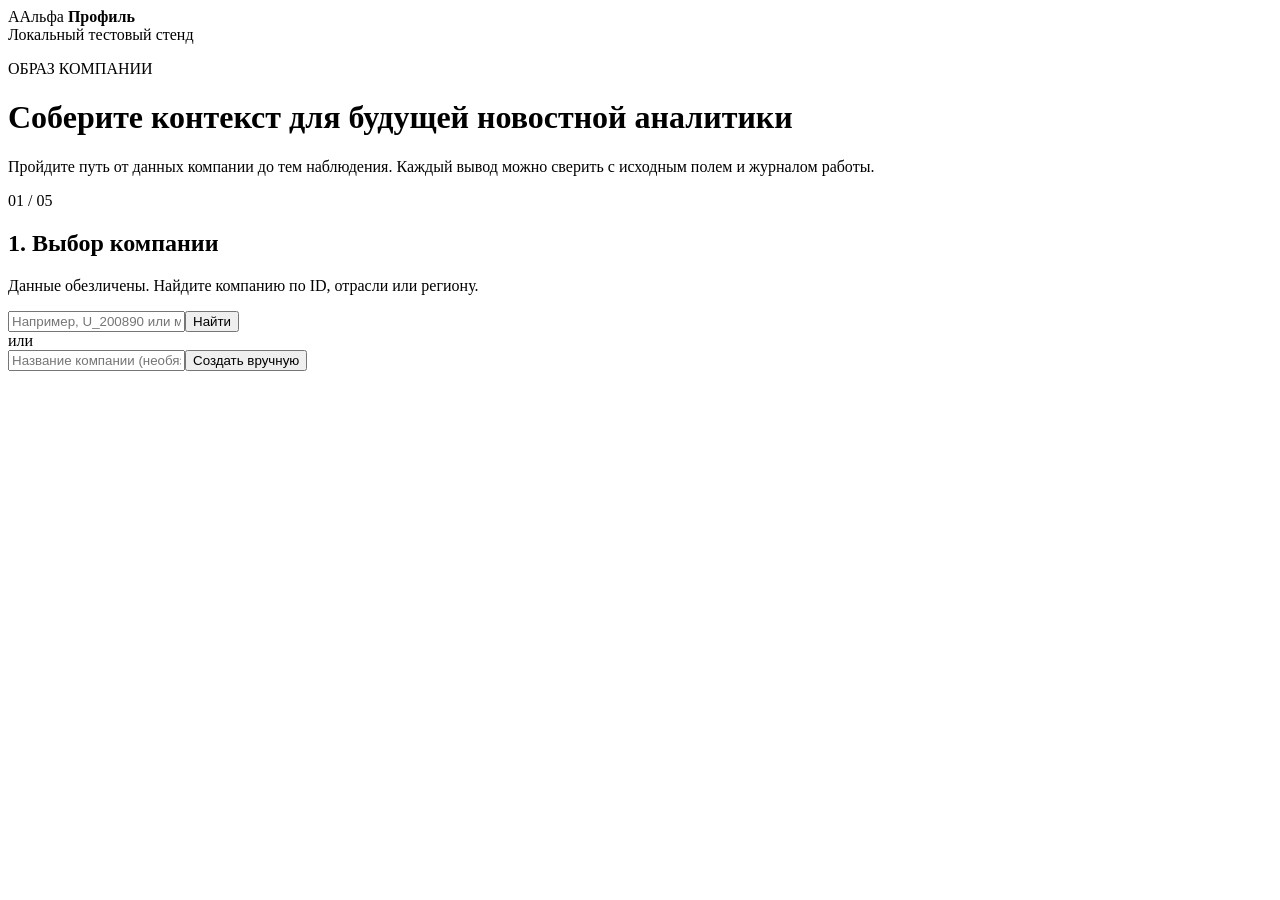
==== gui/index.html @ 9207de34 "add profile module" ====
<!doctype html>
<html lang="ru">
<head>
  <meta charset="utf-8">
  <meta name="viewport" content="width=device-width,initial-scale=1">
  <title>Альфа · Профиль компании</title>
  <link rel="stylesheet" href="/style.css">
  <script defer src="/app.js"></script>
</head>
<body>
  <header class="topbar"><div class="brand"><span class="mark">А</span><span>Альфа <b>Профиль</b></span></div><div class="buttonrow"><span class="badge">Локальный тестовый стенд</span><button id="restartButton" class="secondary" hidden>Начать сначала</button></div></header>
  <main>
    <div class="hero"><div><p class="eyebrow">ОБРАЗ КОМПАНИИ</p><h1>Соберите контекст для будущей новостной аналитики</h1><p>Пройдите путь от данных компании до тем наблюдения. Каждый вывод можно сверить с исходным полем и журналом работы.</p></div><div class="hero-count">01<span> / 05</span></div></div>
    <div id="notice" class="notice" role="status" hidden></div>
    <div id="start" class="panel"><h2>1. Выбор компании</h2><p class="muted">Данные обезличены. Найдите компанию по ID, отрасли или региону.</p><div class="searchline"><input id="companySearch" placeholder="Например, U_200890 или металлы" autocomplete="off"><button id="searchButton">Найти</button></div><div id="searchResults" class="results"></div><div class="divider">или</div><div class="searchline"><input id="manualName" placeholder="Название компании (необязательно)"><button id="manualButton" class="secondary">Создать вручную</button></div></div>
    <div id="workspace" hidden>
      <nav class="steps" aria-label="Этапы"><a href="#draft">Черновик</a><a href="#fields">Исходные данные</a><a href="#questions">Уточнения</a><a href="#assessment">Темы</a><a href="#sources">Источники и итог</a></nav>
      <section id="draft" class="panel"><div class="section-head"><div><span class="stepnum">02</span><h2>Понятный черновик</h2></div><button id="overviewButton" hidden>Обновить черновик</button></div><p class="muted">Модель кратко описывает данные и отмечает пробелы. Для каждого вывода показаны исходные поля.</p><div id="overview"></div></section>
      <section id="fields" class="panel"><div class="section-head"><div><span class="stepnum">02</span><h2>Поля и сигналы</h2></div><span class="pill">Исходные значения сохраняются</span></div><p class="muted">Раскройте список, чтобы посмотреть или исправить поля. Пустые поля можно оставить незаполненными.</p><details id="fieldsDetails"><summary>Показать поля и сигналы</summary><div id="facts"></div><details><summary>Показать исходные поля CSV</summary><div id="rawFacts" class="raw-grid"></div></details><details><summary>Показать наблюдаемые связи и платежи</summary><div id="signals"></div></details></details><button id="manualReadyButton" hidden>Готово, сформировать черновик</button></section>
      <section id="edit" class="panel"><h2>Исправить профиль словами</h2><p class="muted">Напишите правку обычными словами или укажите точный ключ поля. Модель предложит изменение для подтверждения.</p><div class="searchline"><input id="naturalEdit" placeholder="Например: город регистрации теперь Томск"><button id="proposeButton" class="secondary">Предложить правку</button></div><div id="proposal"></div></section>
      <section id="questions" class="panel"><div class="section-head"><div><span class="stepnum">03</span><h2>Уточнения от пользователя</h2></div><button id="confirmProfileButton">Подтвердить профиль</button></div><p class="muted">Заполните то, что знаете. Любой вопрос можно пропустить и оставить пустым.</p><div id="questionsList"></div><div id="issues"></div></section>
      <section id="assessment" class="panel"><div class="section-head"><div><span class="stepnum">04</span><h2>Предварительные темы</h2></div><button id="retryAgentButton" class="secondary" hidden>Повторить подбор тем</button></div><p class="muted">После подтверждения профиля агент автоматически обратится к локальной библиотеке аналитики банка. При необходимости он задаст до двух вопросов.</p><div id="agentStatus"></div><div id="agentQuestion"></div><div id="assessmentBody"></div><div id="assessmentActions"></div></section>
      <section id="sources" class="panel"><div class="section-head"><div><span class="stepnum">05</span><h2>Источники и результат</h2></div><button id="exportButton">Показать итоговый JSON</button></div><p class="muted">Сайты сохраняются как настройки для будущего поиска. Сейчас запросы к ним не выполняются.</p><label class="fieldlabel" for="sitesInput">Сайты через запятую</label><input id="sitesInput" placeholder="example.com, https://news.example.org"><div class="searchline compact"><select id="sitesMode"><option value="include">Искать также на этих сайтах</option><option value="only">Искать только на этих сайтах</option></select><button id="saveSitesButton" class="secondary">Сохранить сайты</button></div><div id="exportResult"></div></section>
      <section id="audit" class="panel"><div class="section-head"><div><span class="stepnum">ЛОГ</span><h2>Ход работы</h2></div><button id="refreshTraceButton" class="secondary">Обновить журнал</button></div><p id="tracePath" class="muted"></p><div id="traceEvents" class="trace-list"></div></section>
    </div>
  </main>
</body>
</html>
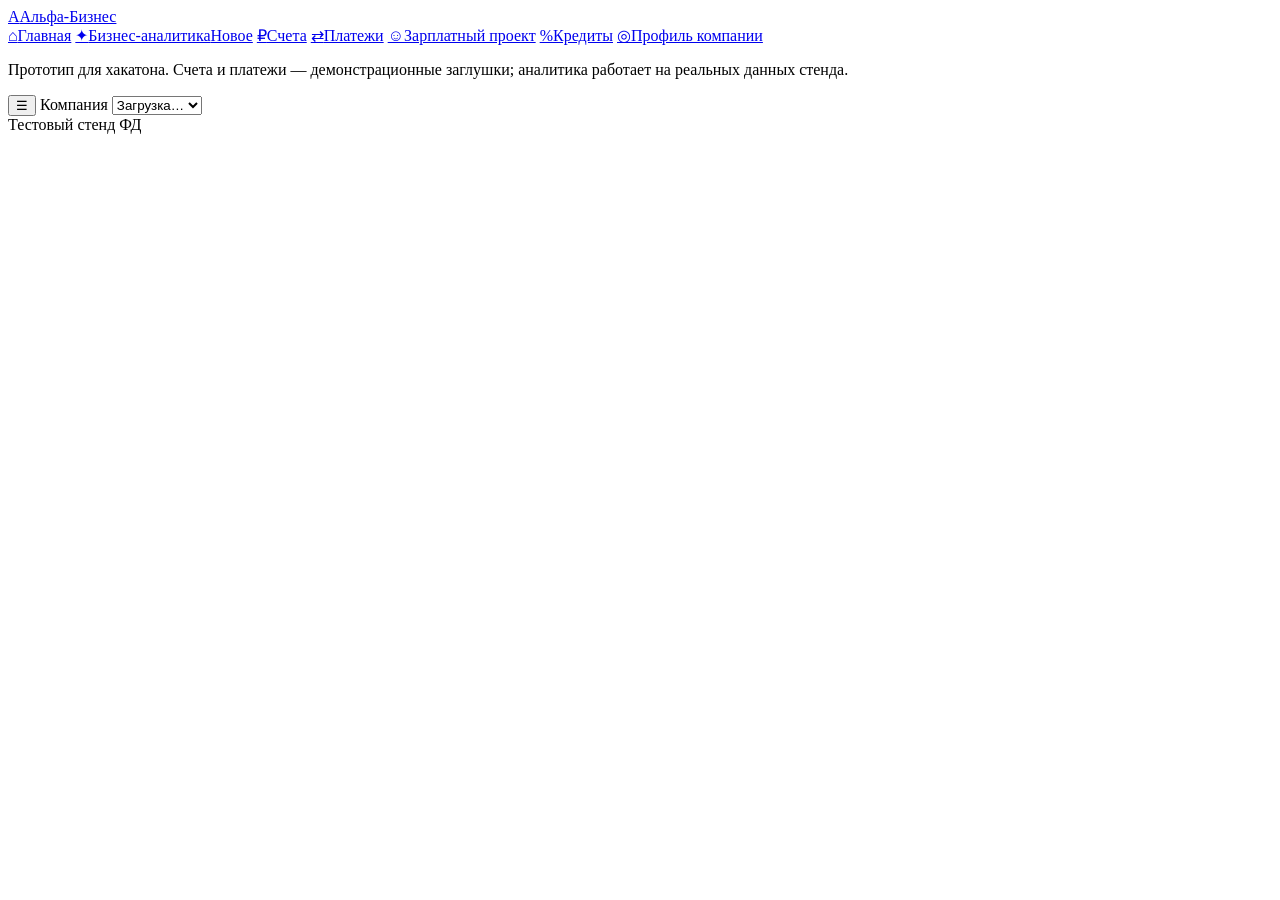
==== commit 2e95782b: "Add Alfa-Business style UI: home entry point and business-insights feed - gui: internet-bank shell (" ====
--- a/gui/index.html
+++ b/gui/index.html
@@ -3,26 +3,120 @@
 <head>
   <meta charset="utf-8">
   <meta name="viewport" content="width=device-width,initial-scale=1">
-  <title>Альфа · Профиль компании</title>
+  <title>Альфа-Бизнес · Бизнес-аналитика</title>
   <link rel="stylesheet" href="/style.css">
   <script defer src="/app.js"></script>
+  <script defer src="/bank.js"></script>
 </head>
 <body>
-  <header class="topbar"><div class="brand"><span class="mark">А</span><span>Альфа <b>Профиль</b></span></div><div class="buttonrow"><span class="badge">Локальный тестовый стенд</span><button id="restartButton" class="secondary" hidden>Начать сначала</button></div></header>
-  <main>
-    <div class="hero"><div><p class="eyebrow">ОБРАЗ КОМПАНИИ</p><h1>Соберите контекст для будущей новостной аналитики</h1><p>Пройдите путь от данных компании до тем наблюдения. Каждый вывод можно сверить с исходным полем и журналом работы.</p></div><div class="hero-count">01<span> / 05</span></div></div>
+<div class="shell">
+  <aside class="sidebar" id="sidebar">
+    <a class="logo" href="#/home"><span class="mark">А</span><span>Альфа‑Бизнес</span></a>
+    <nav class="menu" aria-label="Разделы">
+      <a href="#/home" data-route="home"><span class="ico">⌂</span>Главная</a>
+      <a href="#/insights" data-route="insights" class="menu-accent"><span class="ico">✦</span>Бизнес‑аналитика<span class="new">Новое</span></a>
+      <a href="#/demo/accounts" data-route="demo"><span class="ico">₽</span>Счета</a>
+      <a href="#/demo/payments" data-route="demo"><span class="ico">⇄</span>Платежи</a>
+      <a href="#/demo/salary" data-route="demo"><span class="ico">☺</span>Зарплатный проект</a>
+      <a href="#/demo/credit" data-route="demo"><span class="ico">%</span>Кредиты</a>
+      <a href="#/profile" data-route="profile"><span class="ico">◎</span>Профиль компании</a>
+    </nav>
+    <p class="sidebar-note">Прототип для хакатона. Счета и платежи — демонстрационные заглушки; аналитика работает на реальных данных стенда.</p>
+  </aside>
+
+  <div class="main">
+    <header class="topbar">
+      <button class="burger" id="burger" aria-label="Меню">☰</button>
+      <label class="client">
+        <span class="client-label">Компания</span>
+        <select id="clientSelect" aria-label="Компания"><option value="">Загрузка…</option></select>
+      </label>
+      <div class="topbar-right">
+        <span class="badge">Тестовый стенд</span>
+        <span class="avatar" title="Пользователь">ФД</span>
+      </div>
+    </header>
+
     <div id="notice" class="notice" role="status" hidden></div>
-    <div id="start" class="panel"><h2>1. Выбор компании</h2><p class="muted">Данные обезличены. Найдите компанию по ID, отрасли или региону.</p><div class="searchline"><input id="companySearch" placeholder="Например, U_200890 или металлы" autocomplete="off"><button id="searchButton">Найти</button></div><div id="searchResults" class="results"></div><div class="divider">или</div><div class="searchline"><input id="manualName" placeholder="Название компании (необязательно)"><button id="manualButton" class="secondary">Создать вручную</button></div></div>
-    <div id="workspace" hidden>
-      <nav class="steps" aria-label="Этапы"><a href="#draft">Черновик</a><a href="#fields">Исходные данные</a><a href="#questions">Уточнения</a><a href="#assessment">Темы</a><a href="#sources">Источники и итог</a></nav>
-      <section id="draft" class="panel"><div class="section-head"><div><span class="stepnum">02</span><h2>Понятный черновик</h2></div><button id="overviewButton" hidden>Обновить черновик</button></div><p class="muted">Модель кратко описывает данные и отмечает пробелы. Для каждого вывода показаны исходные поля.</p><div id="overview"></div></section>
-      <section id="fields" class="panel"><div class="section-head"><div><span class="stepnum">02</span><h2>Поля и сигналы</h2></div><span class="pill">Исходные значения сохраняются</span></div><p class="muted">Раскройте список, чтобы посмотреть или исправить поля. Пустые поля можно оставить незаполненными.</p><details id="fieldsDetails"><summary>Показать поля и сигналы</summary><div id="facts"></div><details><summary>Показать исходные поля CSV</summary><div id="rawFacts" class="raw-grid"></div></details><details><summary>Показать наблюдаемые связи и платежи</summary><div id="signals"></div></details></details><button id="manualReadyButton" hidden>Готово, сформировать черновик</button></section>
-      <section id="edit" class="panel"><h2>Исправить профиль словами</h2><p class="muted">Напишите правку обычными словами или укажите точный ключ поля. Модель предложит изменение для подтверждения.</p><div class="searchline"><input id="naturalEdit" placeholder="Например: город регистрации теперь Томск"><button id="proposeButton" class="secondary">Предложить правку</button></div><div id="proposal"></div></section>
-      <section id="questions" class="panel"><div class="section-head"><div><span class="stepnum">03</span><h2>Уточнения от пользователя</h2></div><button id="confirmProfileButton">Подтвердить профиль</button></div><p class="muted">Заполните то, что знаете. Любой вопрос можно пропустить и оставить пустым.</p><div id="questionsList"></div><div id="issues"></div></section>
-      <section id="assessment" class="panel"><div class="section-head"><div><span class="stepnum">04</span><h2>Предварительные темы</h2></div><button id="retryAgentButton" class="secondary" hidden>Повторить подбор тем</button></div><p class="muted">После подтверждения профиля агент автоматически обратится к локальной библиотеке аналитики банка. При необходимости он задаст до двух вопросов.</p><div id="agentStatus"></div><div id="agentQuestion"></div><div id="assessmentBody"></div><div id="assessmentActions"></div></section>
-      <section id="sources" class="panel"><div class="section-head"><div><span class="stepnum">05</span><h2>Источники и результат</h2></div><button id="exportButton">Показать итоговый JSON</button></div><p class="muted">Сайты сохраняются как настройки для будущего поиска. Сейчас запросы к ним не выполняются.</p><label class="fieldlabel" for="sitesInput">Сайты через запятую</label><input id="sitesInput" placeholder="example.com, https://news.example.org"><div class="searchline compact"><select id="sitesMode"><option value="include">Искать также на этих сайтах</option><option value="only">Искать только на этих сайтах</option></select><button id="saveSitesButton" class="secondary">Сохранить сайты</button></div><div id="exportResult"></div></section>
-      <section id="audit" class="panel"><div class="section-head"><div><span class="stepnum">ЛОГ</span><h2>Ход работы</h2></div><button id="refreshTraceButton" class="secondary">Обновить журнал</button></div><p id="tracePath" class="muted"></p><div id="traceEvents" class="trace-list"></div></section>
-    </div>
-  </main>
+
+    <!-- Главная -->
+    <section class="view" id="view-home" hidden>
+      <div class="page-head">
+        <div><p class="eyebrow" id="homeGreeting">Добрый день</p><h1 id="homeTitle">Главная</h1></div>
+      </div>
+      <div class="accounts">
+        <div class="account"><span class="demo">демо</span><small>Расчётный счёт ··· 4021</small><b>12 480 312,40 ₽</b><span class="muted">Доступно сегодня</span></div>
+        <div class="account"><span class="demo">демо</span><small>Валютный счёт ··· 7735</small><b>184 220,00 $</b><span class="muted">Экспортная выручка</span></div>
+        <div class="account"><span class="demo">демо</span><small>Кредитная линия</small><b>45 000 000 ₽</b><span class="muted">Ставка: КС + 3,1%</span></div>
+      </div>
+      <a class="entry" href="#/insights" id="entryBanner">
+        <div class="entry-text">
+          <span class="entry-kicker">✦ Бизнес‑аналитика</span>
+          <h2 id="entryTitle">Что важно для вашего бизнеса сегодня</h2>
+          <p id="entrySub">Новости рынка, отобранные под вашу компанию, с интерпретацией и аналитикой Альфа‑Банка.</p>
+          <span class="entry-btn">Открыть ленту →</span>
+        </div>
+        <div class="entry-list" id="entryList"></div>
+      </a>
+      <div class="quick">
+        <span class="quick-item">Новый платёж<small>демо</small></span>
+        <span class="quick-item">Выписка<small>демо</small></span>
+        <span class="quick-item">Валютный контроль<small>демо</small></span>
+        <a class="quick-item quick-live" href="#/profile">Профиль компании<small>для персонализации</small></a>
+      </div>
+    </section>
+
+    <!-- Бизнес-аналитика -->
+    <section class="view" id="view-insights" hidden>
+      <div class="page-head">
+        <div><p class="eyebrow">Бизнес‑аналитика</p><h1 id="insightsTitle">Лента для компании</h1><p class="muted" id="insightsRole"></p></div>
+        <div class="filters">
+          <div class="segmented" id="directionFilter" role="tablist">
+            <button data-direction="" class="on">Все</button>
+            <button data-direction="risk">Риски</button>
+            <button data-direction="opportunity">Возможности</button>
+          </div>
+          <select id="importanceFilter" aria-label="Важность">
+            <option value="1">Важность от 1</option>
+            <option value="2">Важность от 2</option>
+            <option value="3" selected>Важность от 3</option>
+            <option value="4">Важность от 4</option>
+          </select>
+        </div>
+      </div>
+      <div class="topics" id="topics"></div>
+      <div class="legend"><span class="who who-ai">AI</span> интерпретация для вашей компании <span class="who who-bank">Альфа‑Банк</span> материалы аналитиков банка <span class="who who-src">Источник</span> первоисточник новости</div>
+      <div class="insights">
+        <div class="feed" id="feed"></div>
+        <article class="detail" id="detail" aria-live="polite"></article>
+      </div>
+    </section>
+
+    <!-- Демо-разделы -->
+    <section class="view" id="view-demo" hidden>
+      <div class="page-head"><div><p class="eyebrow">Демо</p><h1 id="demoTitle">Раздел</h1></div></div>
+      <div class="panel empty"><p>Этот раздел интернет-банка в прототипе не реализован.</p><a class="button-link" href="#/insights">Перейти в бизнес‑аналитику</a></div>
+    </section>
+
+    <!-- Профиль компании (мастер) -->
+    <section class="view" id="view-profile" hidden>
+      <div class="page-head">
+        <div><p class="eyebrow">Профиль компании</p><h1>Расскажите о бизнесе — лента подстроится</h1><p class="muted">Данные компании, ваши ответы и подобранные по материалам банка темы. Каждый вывод можно сверить с исходным полем и журналом.</p></div>
+        <button id="restartButton" class="secondary" hidden>Начать сначала</button>
+      </div>
+      <div id="start" class="panel"><h2>1. Выбор компании</h2><p class="muted">Данные обезличены. Найдите компанию по ID, отрасли или региону.</p><div class="searchline"><input id="companySearch" placeholder="Например, U_200890 или металлы" autocomplete="off"><button id="searchButton">Найти</button></div><div id="searchResults" class="results"></div><div class="divider">или</div><div class="searchline"><input id="manualName" placeholder="Название компании (необязательно)"><button id="manualButton" class="secondary">Создать вручную</button></div></div>
+      <div id="workspace" hidden>
+        <nav class="steps" aria-label="Этапы"><a href="#draft">Черновик</a><a href="#fields">Исходные данные</a><a href="#questions">Уточнения</a><a href="#assessment">Темы</a><a href="#sources">Источники и итог</a></nav>
+        <section id="draft" class="panel"><div class="section-head"><div><span class="stepnum">02</span><h2>Понятный черновик</h2></div><button id="overviewButton" hidden>Обновить черновик</button></div><p class="muted">Модель кратко описывает данные и отмечает пробелы. Для каждого вывода показаны исходные поля.</p><div id="overview"></div></section>
+        <section id="fields" class="panel"><div class="section-head"><div><span class="stepnum">02</span><h2>Поля и сигналы</h2></div><span class="pill">Исходные значения сохраняются</span></div><p class="muted">Раскройте список, чтобы посмотреть или исправить поля. Пустые поля можно оставить незаполненными.</p><details id="fieldsDetails"><summary>Показать поля и сигналы</summary><div id="facts"></div><details><summary>Показать исходные поля CSV</summary><div id="rawFacts" class="raw-grid"></div></details><details><summary>Показать наблюдаемые связи и платежи</summary><div id="signals"></div></details></details><button id="manualReadyButton" hidden>Готово, сформировать черновик</button></section>
+        <section id="edit" class="panel"><h2>Исправить профиль словами</h2><p class="muted">Напишите правку обычными словами или укажите точный ключ поля. Модель предложит изменение для подтверждения.</p><div class="searchline"><input id="naturalEdit" placeholder="Например: город регистрации теперь Томск"><button id="proposeButton" class="secondary">Предложить правку</button></div><div id="proposal"></div></section>
+        <section id="questions" class="panel"><div class="section-head"><div><span class="stepnum">03</span><h2>Уточнения от пользователя</h2></div><button id="confirmProfileButton">Подтвердить профиль</button></div><p class="muted">Заполните то, что знаете. Любой вопрос можно пропустить и оставить пустым.</p><div id="questionsList"></div><div id="issues"></div></section>
+        <section id="assessment" class="panel"><div class="section-head"><div><span class="stepnum">04</span><h2>Предварительные темы</h2></div><button id="retryAgentButton" class="secondary" hidden>Повторить подбор тем</button></div><p class="muted">После подтверждения профиля агент обратится к библиотеке аналитики банка. При необходимости он задаст до двух вопросов.</p><div id="agentStatus"></div><div id="agentQuestion"></div><div id="assessmentBody"></div><div id="assessmentActions"></div></section>
+        <section id="sources" class="panel"><div class="section-head"><div><span class="stepnum">05</span><h2>Источники и результат</h2></div><button id="exportButton">Сохранить профиль</button></div><p class="muted">После сохранения профиль передаётся в бизнес‑аналитику: новые новости оцениваются для вашей компании. Сайты сохраняются как настройки будущего поиска.</p><label class="fieldlabel" for="sitesInput">Сайты через запятую</label><input id="sitesInput" placeholder="example.com, https://news.example.org"><div class="searchline compact"><select id="sitesMode"><option value="include">Искать также на этих сайтах</option><option value="only">Искать только на этих сайтах</option></select><button id="saveSitesButton" class="secondary">Сохранить сайты</button></div><div id="exportResult"></div></section>
+        <section id="audit" class="panel"><div class="section-head"><div><span class="stepnum">ЛОГ</span><h2>Ход работы</h2></div><button id="refreshTraceButton" class="secondary">Обновить журнал</button></div><p id="tracePath" class="muted"></p><div id="traceEvents" class="trace-list"></div></section>
+      </div>
+    </section>
+  </div>
+</div>
 </body>
 </html>
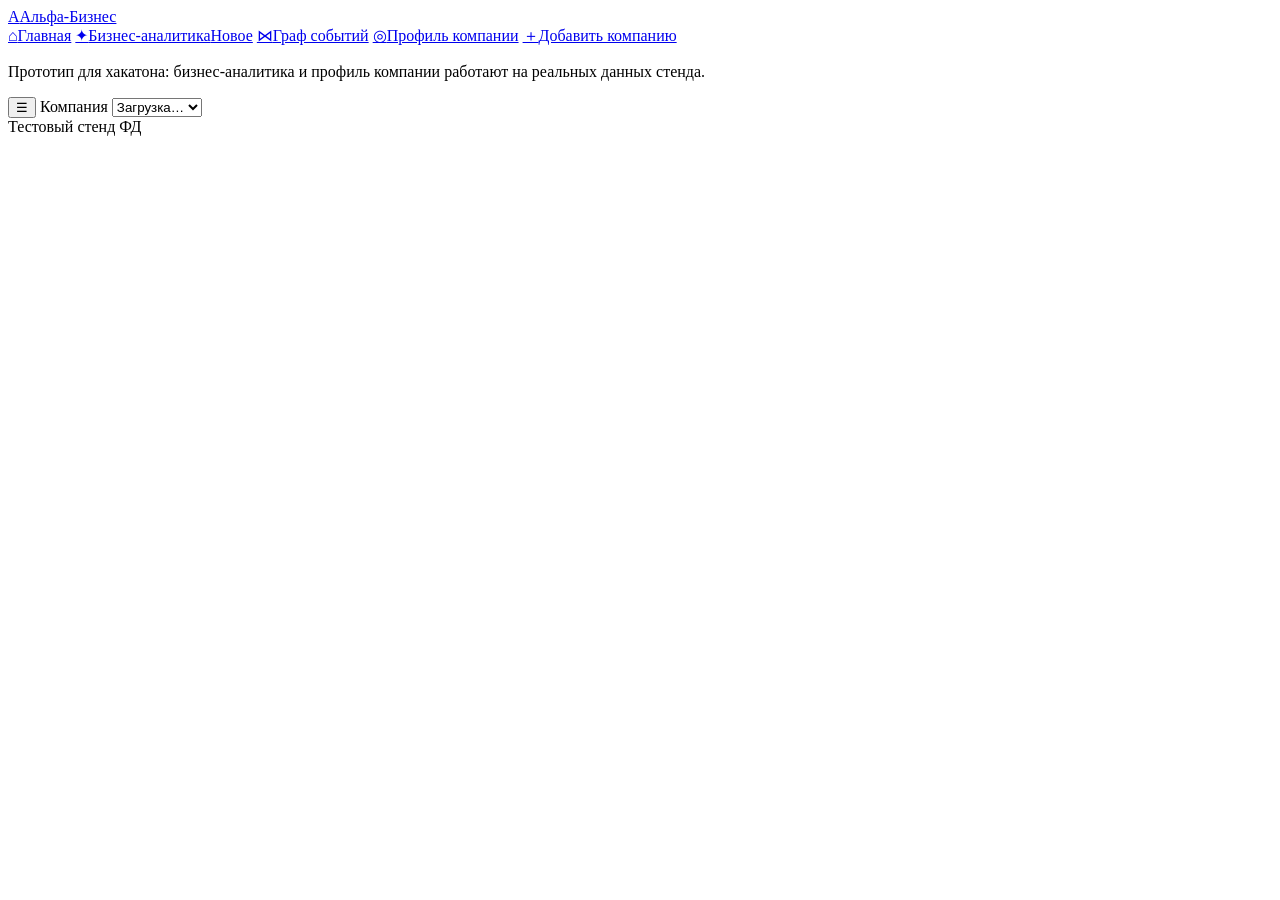
==== commit 9983bf4f: "Add chat onboarding, paged profiles, built-in connectors and event graph tab - Onboarding as a chat:" ====
--- a/gui/index.html
+++ b/gui/index.html
@@ -5,7 +5,8 @@
   <meta name="viewport" content="width=device-width,initial-scale=1">
   <title>Альфа-Бизнес · Бизнес-аналитика</title>
   <link rel="stylesheet" href="/style.css">
-  <script defer src="/app.js"></script>
+  <script defer src="/onboarding.js"></script>
+  <script defer src="/graph.js"></script>
   <script defer src="/bank.js"></script>
 </head>
 <body>
@@ -13,15 +14,13 @@
   <aside class="sidebar" id="sidebar">
     <a class="logo" href="#/home"><span class="mark">А</span><span>Альфа‑Бизнес</span></a>
     <nav class="menu" aria-label="Разделы">
-      <a href="#/home" data-route="home"><span class="ico">⌂</span>Главная</a>
-      <a href="#/insights" data-route="insights" class="menu-accent"><span class="ico">✦</span>Бизнес‑аналитика<span class="new">Новое</span></a>
-      <a href="#/demo/accounts" data-route="demo"><span class="ico">₽</span>Счета</a>
-      <a href="#/demo/payments" data-route="demo"><span class="ico">⇄</span>Платежи</a>
-      <a href="#/demo/salary" data-route="demo"><span class="ico">☺</span>Зарплатный проект</a>
-      <a href="#/demo/credit" data-route="demo"><span class="ico">%</span>Кредиты</a>
-      <a href="#/profile" data-route="profile"><span class="ico">◎</span>Профиль компании</a>
+      <a href="#/home"><span class="ico">⌂</span>Главная</a>
+      <a href="#/insights" class="menu-accent"><span class="ico">✦</span>Бизнес‑аналитика<span class="new">Новое</span></a>
+      <a href="#/graph"><span class="ico">⋈</span>Граф событий</a>
+      <a href="#/profile"><span class="ico">◎</span>Профиль компании</a>
+      <a href="#/onboarding"><span class="ico">＋</span>Добавить компанию</a>
     </nav>
-    <p class="sidebar-note">Прототип для хакатона. Счета и платежи — демонстрационные заглушки; аналитика работает на реальных данных стенда.</p>
+    <p class="sidebar-note">Прототип для хакатона: бизнес‑аналитика и профиль компании работают на реальных данных стенда.</p>
   </aside>
 
   <div class="main">
@@ -44,11 +43,6 @@
       <div class="page-head">
         <div><p class="eyebrow" id="homeGreeting">Добрый день</p><h1 id="homeTitle">Главная</h1></div>
       </div>
-      <div class="accounts">
-        <div class="account"><span class="demo">демо</span><small>Расчётный счёт ··· 4021</small><b>12 480 312,40 ₽</b><span class="muted">Доступно сегодня</span></div>
-        <div class="account"><span class="demo">демо</span><small>Валютный счёт ··· 7735</small><b>184 220,00 $</b><span class="muted">Экспортная выручка</span></div>
-        <div class="account"><span class="demo">демо</span><small>Кредитная линия</small><b>45 000 000 ₽</b><span class="muted">Ставка: КС + 3,1%</span></div>
-      </div>
       <a class="entry" href="#/insights" id="entryBanner">
         <div class="entry-text">
           <span class="entry-kicker">✦ Бизнес‑аналитика</span>
@@ -58,11 +52,9 @@
         </div>
         <div class="entry-list" id="entryList"></div>
       </a>
-      <div class="quick">
-        <span class="quick-item">Новый платёж<small>демо</small></span>
-        <span class="quick-item">Выписка<small>демо</small></span>
-        <span class="quick-item">Валютный контроль<small>демо</small></span>
-        <a class="quick-item quick-live" href="#/profile">Профиль компании<small>для персонализации</small></a>
+      <div class="home-cards">
+        <a class="home-card" href="#/profile"><b>Профиль компании</b><span id="homeProfile">Что аналитика знает о вашем бизнесе</span></a>
+        <a class="home-card" href="#/onboarding"><b>Добавить компанию</b><span>Анкета, документы и пара вопросов — лента подстроится</span></a>
       </div>
     </section>
 
@@ -70,6 +62,16 @@
     <section class="view" id="view-insights" hidden>
       <div class="page-head">
         <div><p class="eyebrow">Бизнес‑аналитика</p><h1 id="insightsTitle">Лента для компании</h1><p class="muted" id="insightsRole"></p></div>
+        <div class="filters">
+          <div class="segmented" id="insightsTabs" role="tablist">
+            <button data-tab="feed" class="on">Лента</button>
+            <button data-tab="sources">Источники</button>
+          </div>
+        </div>
+      </div>
+      <div id="insightsFeed">
+      <div class="page-head page-head-sub">
+        <div></div>
         <div class="filters">
           <div class="segmented" id="directionFilter" role="tablist">
             <button data-direction="" class="on">Все</button>
@@ -84,37 +86,52 @@
           </select>
         </div>
       </div>
-      <div class="topics" id="topics"></div>
       <div class="legend"><span class="who who-ai">AI</span> интерпретация для вашей компании <span class="who who-bank">Альфа‑Банк</span> материалы аналитиков банка <span class="who who-src">Источник</span> первоисточник новости</div>
       <div class="insights">
         <div class="feed" id="feed"></div>
         <article class="detail" id="detail" aria-live="polite"></article>
       </div>
+      </div>
+      <div id="insightsSources" hidden>
+        <section class="panel" id="clientSources"></section>
+        <section id="connectors"></section>
+      </div>
     </section>
 
-    <!-- Демо-разделы -->
-    <section class="view" id="view-demo" hidden>
-      <div class="page-head"><div><p class="eyebrow">Демо</p><h1 id="demoTitle">Раздел</h1></div></div>
-      <div class="panel empty"><p>Этот раздел интернет-банка в прототипе не реализован.</p><a class="button-link" href="#/insights">Перейти в бизнес‑аналитику</a></div>
+    <!-- Граф событий -->
+    <section class="view view-wide" id="view-graph" hidden>
+      <div class="page-head">
+        <div><p class="eyebrow">Граф событий</p><h1>События, компании, люди и места</h1><p class="muted" id="graphStats">Загрузка…</p></div>
+        <div class="filters">
+          <input id="graphSearch" placeholder="Найти узел — имя или смысл (Enter)" autocomplete="off">
+          <button id="graphLatest" class="secondary">Свежие события</button>
+          <button id="graphAll" class="secondary">Весь граф</button>
+        </div>
+      </div>
+      <div class="graph-types" id="graphTypes"></div>
+      <div class="graph-layout">
+        <div class="graph-canvas-box"><canvas id="graphCanvas"></canvas><div class="graph-hint">Колесо — масштаб, перетаскивание — сдвиг, клик — подробности, двойной клик — раскрыть связи</div><div class="graph-results" id="graphResults"></div></div>
+        <aside class="graph-side" id="graphSide"><p class="muted">Выберите узел, чтобы увидеть подробности и связи.</p></aside>
+      </div>
     </section>
 
-    <!-- Профиль компании (мастер) -->
+    <!-- Профиль выбранной компании -->
     <section class="view" id="view-profile" hidden>
       <div class="page-head">
-        <div><p class="eyebrow">Профиль компании</p><h1>Расскажите о бизнесе — лента подстроится</h1><p class="muted">Данные компании, ваши ответы и подобранные по материалам банка темы. Каждый вывод можно сверить с исходным полем и журналом.</p></div>
-        <button id="restartButton" class="secondary" hidden>Начать сначала</button>
+        <div><p class="eyebrow">Профиль компании</p><h1 id="profileTitle">Профиль</h1><p class="muted">Основную страницу аналитик видит всегда, остальные — по оглавлению и поиску.</p></div>
+        <a class="button-link" href="#/onboarding">＋ Добавить компанию</a>
       </div>
-      <div id="start" class="panel"><h2>1. Выбор компании</h2><p class="muted">Данные обезличены. Найдите компанию по ID, отрасли или региону.</p><div class="searchline"><input id="companySearch" placeholder="Например, U_200890 или металлы" autocomplete="off"><button id="searchButton">Найти</button></div><div id="searchResults" class="results"></div><div class="divider">или</div><div class="searchline"><input id="manualName" placeholder="Название компании (необязательно)"><button id="manualButton" class="secondary">Создать вручную</button></div></div>
-      <div id="workspace" hidden>
-        <nav class="steps" aria-label="Этапы"><a href="#draft">Черновик</a><a href="#fields">Исходные данные</a><a href="#questions">Уточнения</a><a href="#assessment">Темы</a><a href="#sources">Источники и итог</a></nav>
-        <section id="draft" class="panel"><div class="section-head"><div><span class="stepnum">02</span><h2>Понятный черновик</h2></div><button id="overviewButton" hidden>Обновить черновик</button></div><p class="muted">Модель кратко описывает данные и отмечает пробелы. Для каждого вывода показаны исходные поля.</p><div id="overview"></div></section>
-        <section id="fields" class="panel"><div class="section-head"><div><span class="stepnum">02</span><h2>Поля и сигналы</h2></div><span class="pill">Исходные значения сохраняются</span></div><p class="muted">Раскройте список, чтобы посмотреть или исправить поля. Пустые поля можно оставить незаполненными.</p><details id="fieldsDetails"><summary>Показать поля и сигналы</summary><div id="facts"></div><details><summary>Показать исходные поля CSV</summary><div id="rawFacts" class="raw-grid"></div></details><details><summary>Показать наблюдаемые связи и платежи</summary><div id="signals"></div></details></details><button id="manualReadyButton" hidden>Готово, сформировать черновик</button></section>
-        <section id="edit" class="panel"><h2>Исправить профиль словами</h2><p class="muted">Напишите правку обычными словами или укажите точный ключ поля. Модель предложит изменение для подтверждения.</p><div class="searchline"><input id="naturalEdit" placeholder="Например: город регистрации теперь Томск"><button id="proposeButton" class="secondary">Предложить правку</button></div><div id="proposal"></div></section>
-        <section id="questions" class="panel"><div class="section-head"><div><span class="stepnum">03</span><h2>Уточнения от пользователя</h2></div><button id="confirmProfileButton">Подтвердить профиль</button></div><p class="muted">Заполните то, что знаете. Любой вопрос можно пропустить и оставить пустым.</p><div id="questionsList"></div><div id="issues"></div></section>
-        <section id="assessment" class="panel"><div class="section-head"><div><span class="stepnum">04</span><h2>Предварительные темы</h2></div><button id="retryAgentButton" class="secondary" hidden>Повторить подбор тем</button></div><p class="muted">После подтверждения профиля агент обратится к библиотеке аналитики банка. При необходимости он задаст до двух вопросов.</p><div id="agentStatus"></div><div id="agentQuestion"></div><div id="assessmentBody"></div><div id="assessmentActions"></div></section>
-        <section id="sources" class="panel"><div class="section-head"><div><span class="stepnum">05</span><h2>Источники и результат</h2></div><button id="exportButton">Сохранить профиль</button></div><p class="muted">После сохранения профиль передаётся в бизнес‑аналитику: новые новости оцениваются для вашей компании. Сайты сохраняются как настройки будущего поиска.</p><label class="fieldlabel" for="sitesInput">Сайты через запятую</label><input id="sitesInput" placeholder="example.com, https://news.example.org"><div class="searchline compact"><select id="sitesMode"><option value="include">Искать также на этих сайтах</option><option value="only">Искать только на этих сайтах</option></select><button id="saveSitesButton" class="secondary">Сохранить сайты</button></div><div id="exportResult"></div></section>
-        <section id="audit" class="panel"><div class="section-head"><div><span class="stepnum">ЛОГ</span><h2>Ход работы</h2></div><button id="refreshTraceButton" class="secondary">Обновить журнал</button></div><p id="tracePath" class="muted"></p><div id="traceEvents" class="trace-list"></div></section>
+      <div id="profilePager"></div>
+    </section>
+
+    <!-- Чат добавления компании -->
+    <section class="view" id="view-onboarding" hidden>
+      <div class="page-head">
+        <div><p class="eyebrow">Новая компания</p><h1>Расскажите о бизнесе — лента подстроится</h1></div>
+        <button id="chatRestart" class="secondary">Начать заново</button>
       </div>
+      <div class="chat" id="chat" aria-live="polite"></div>
+      <div id="chatReview"></div>
     </section>
   </div>
 </div>
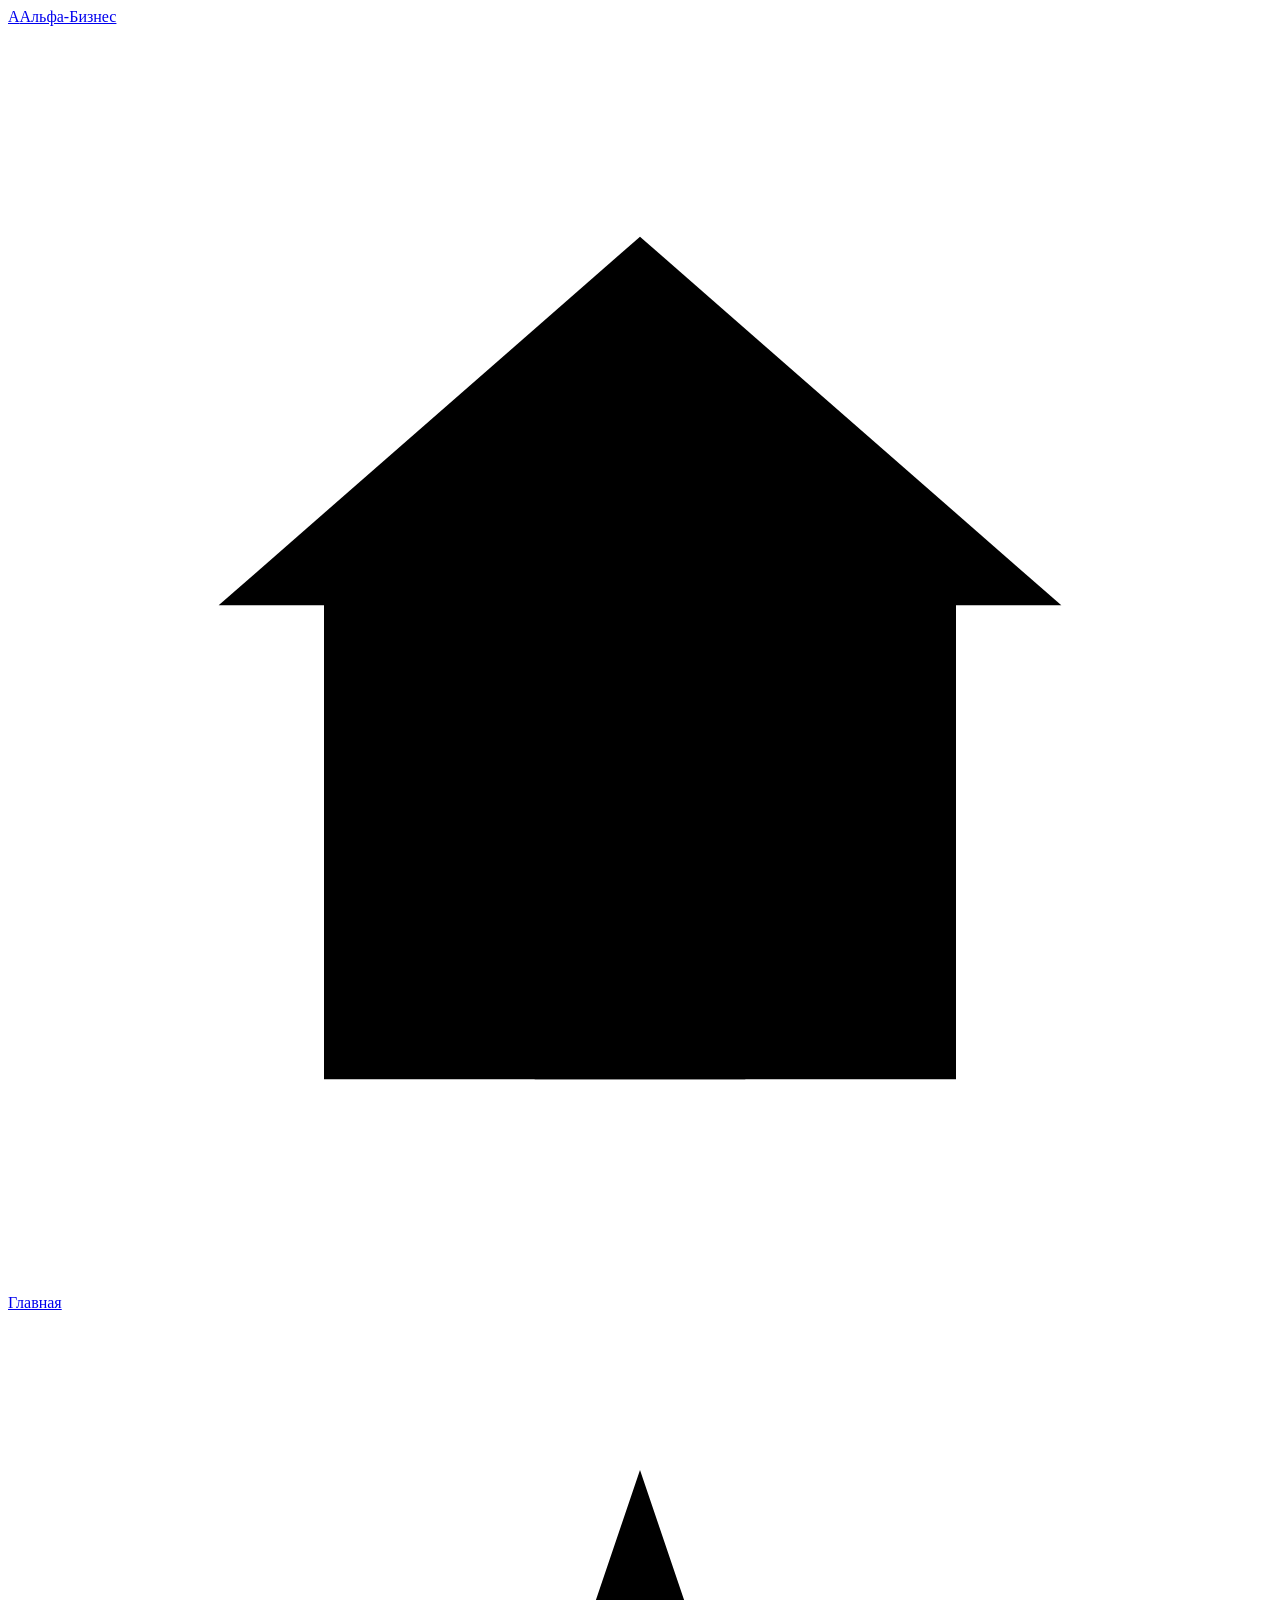
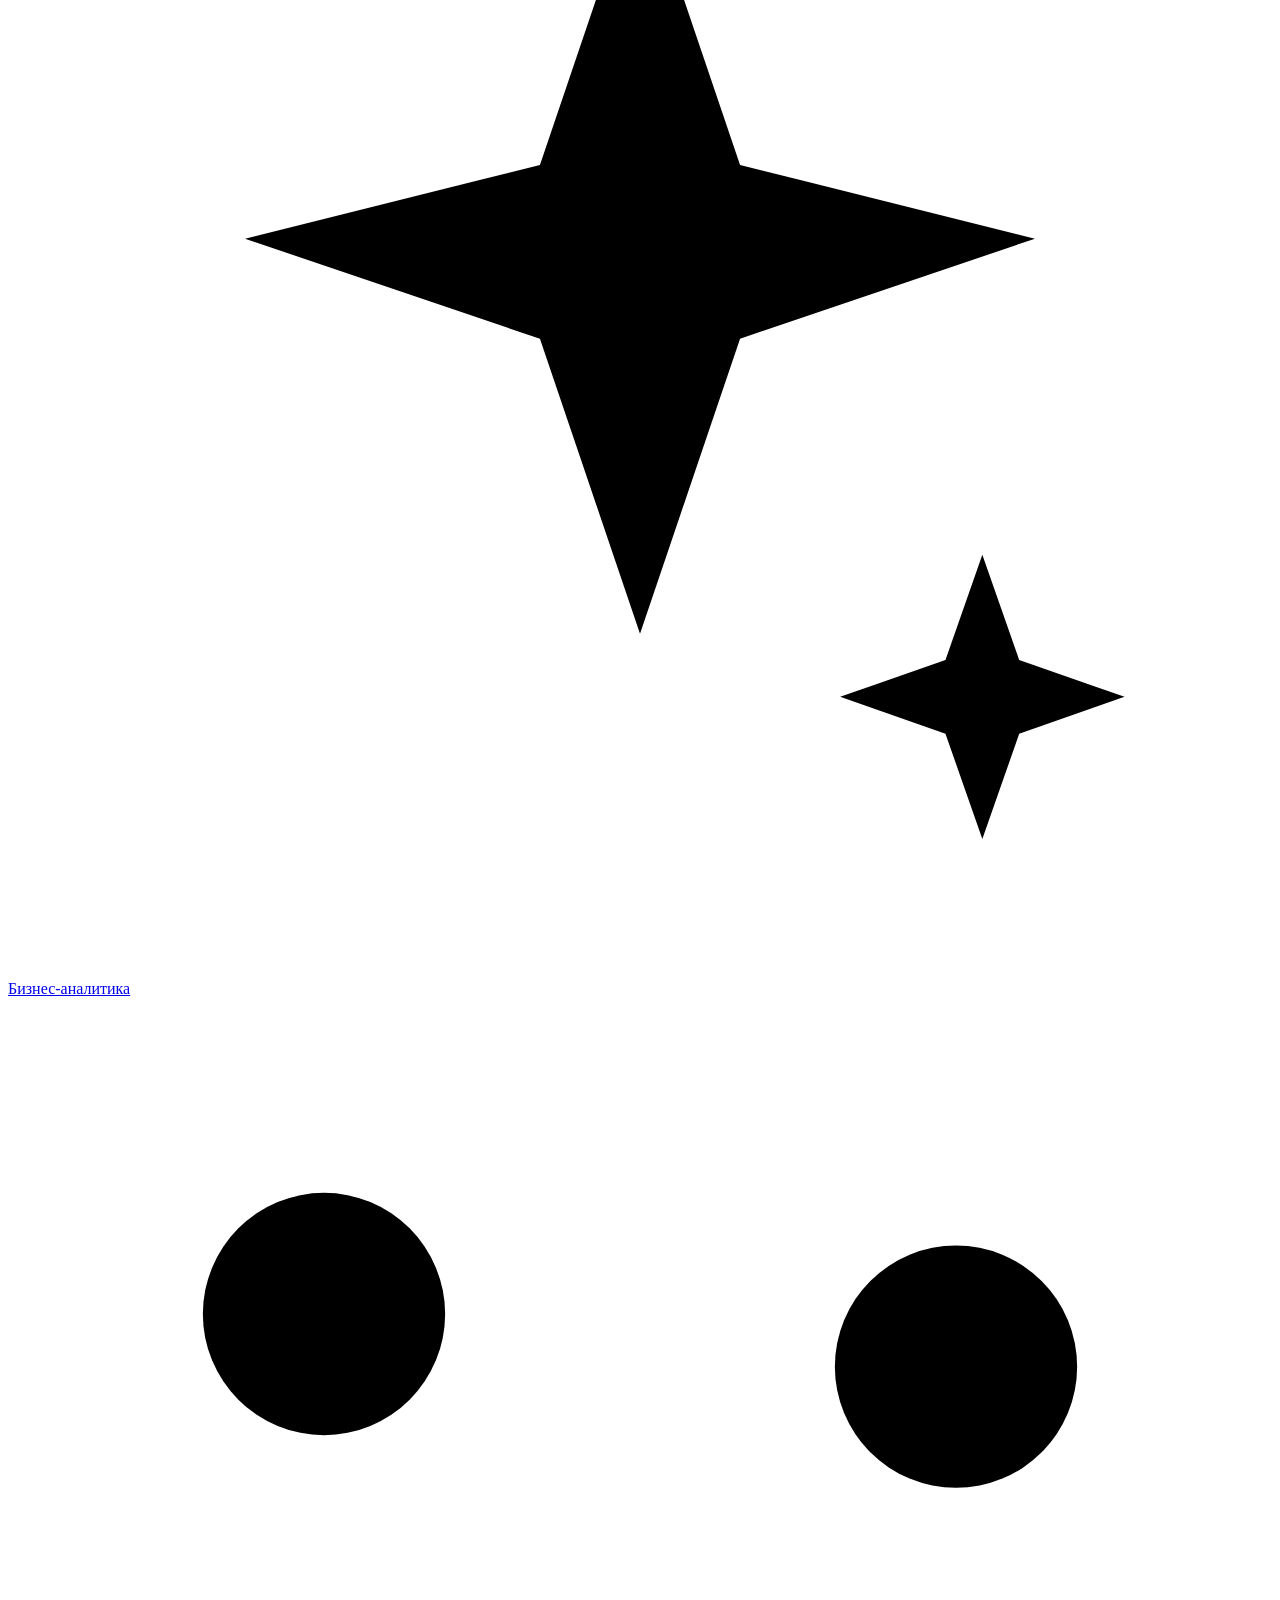
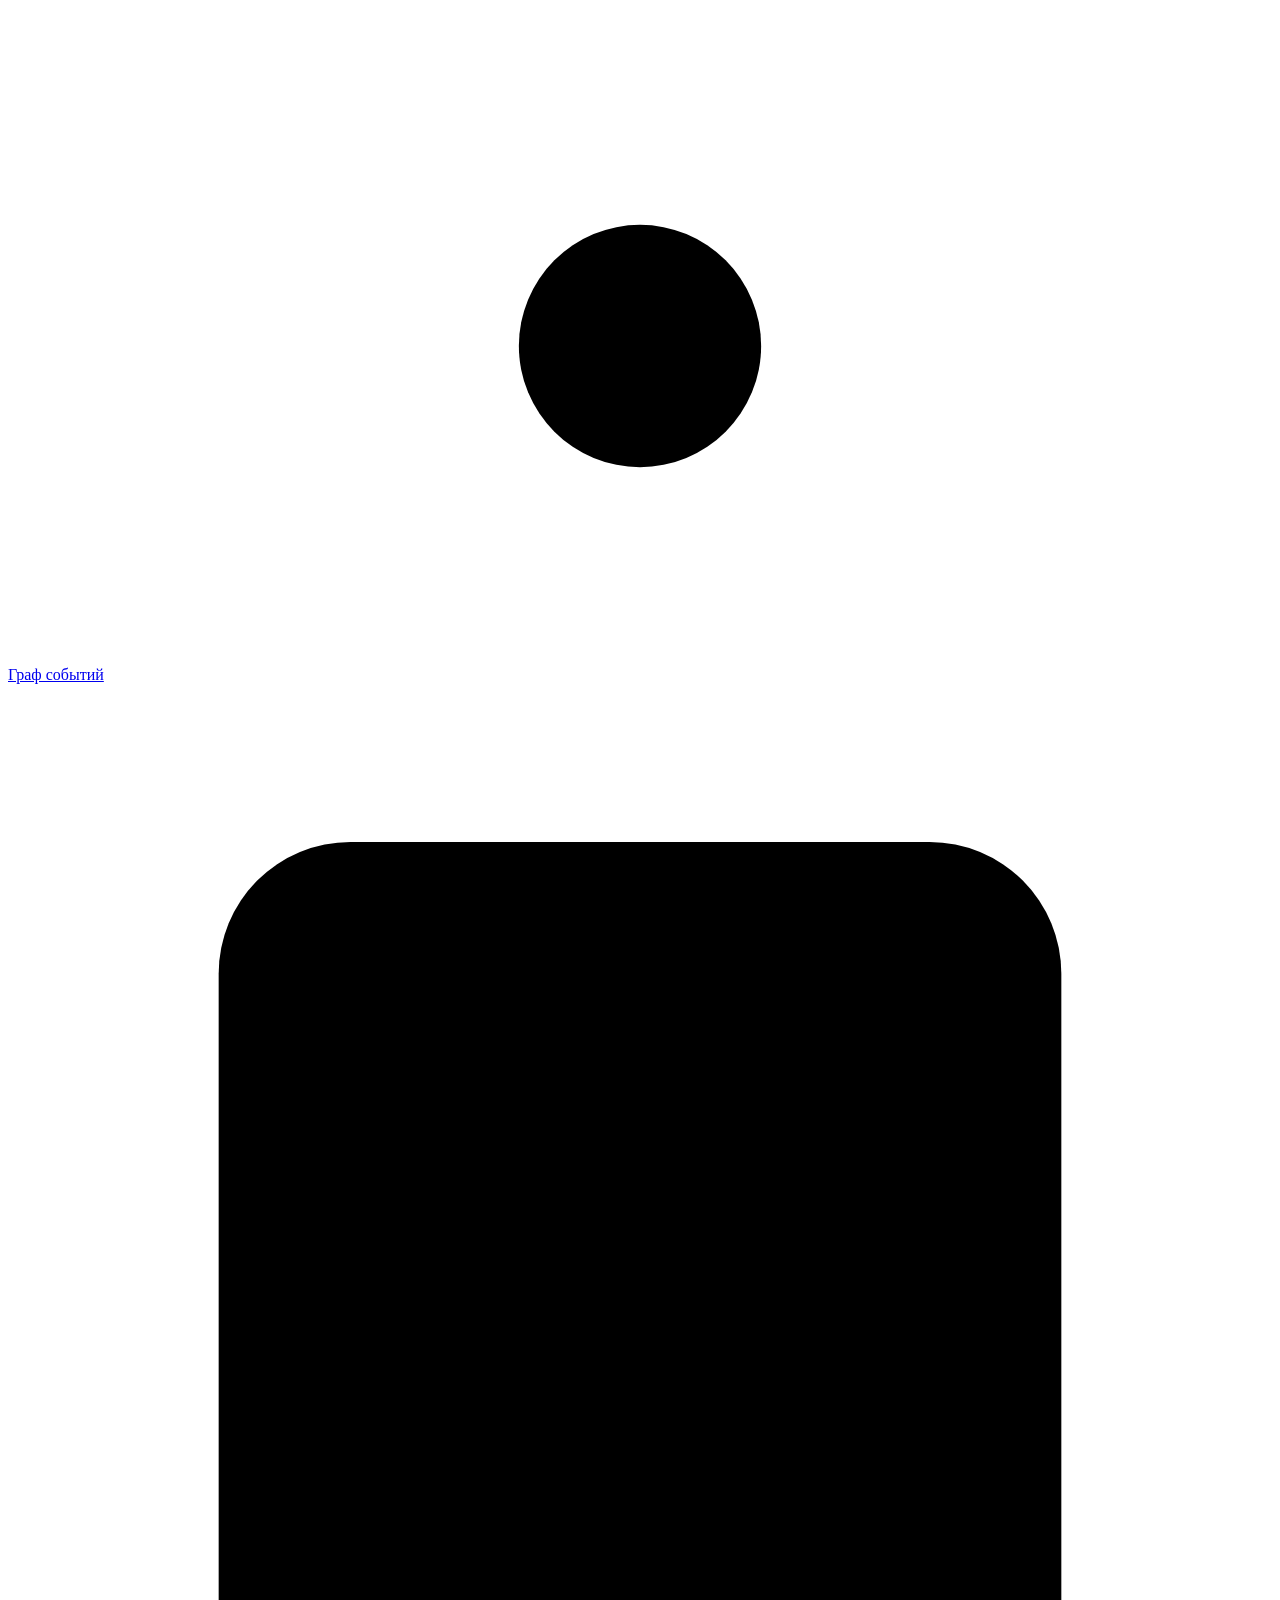
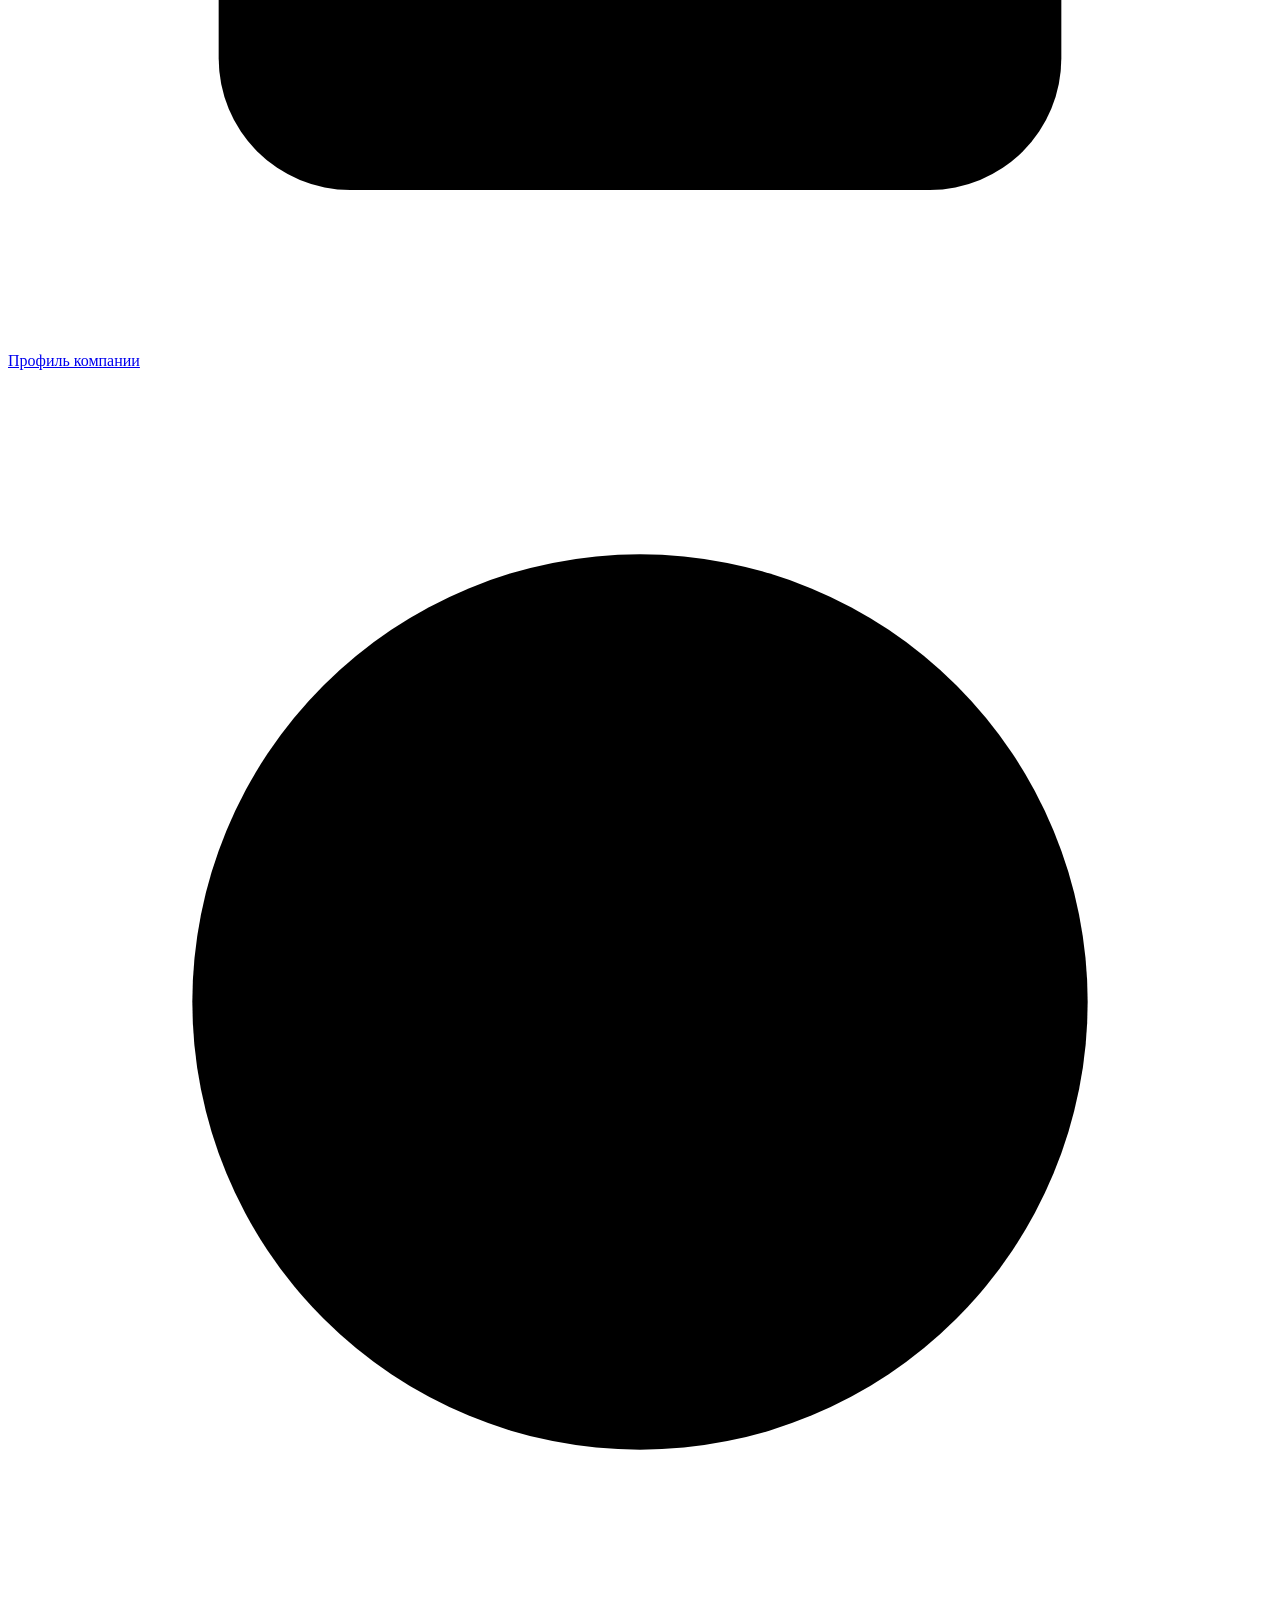
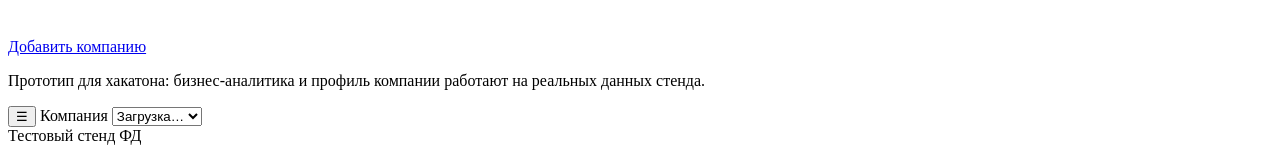
==== commit f0645b48: "feat: UX, GUI and connectors enhancements" ====
--- a/gui/index.html
+++ b/gui/index.html
@@ -14,11 +14,11 @@
   <aside class="sidebar" id="sidebar">
     <a class="logo" href="#/home"><span class="mark">А</span><span>Альфа‑Бизнес</span></a>
     <nav class="menu" aria-label="Разделы">
-      <a href="#/home"><span class="ico">⌂</span>Главная</a>
-      <a href="#/insights" class="menu-accent"><span class="ico">✦</span>Бизнес‑аналитика<span class="new">Новое</span></a>
-      <a href="#/graph"><span class="ico">⋈</span>Граф событий</a>
-      <a href="#/profile"><span class="ico">◎</span>Профиль компании</a>
-      <a href="#/onboarding"><span class="ico">＋</span>Добавить компанию</a>
+      <a href="#/home"><svg class="ico" viewBox="0 0 24 24" aria-hidden="true"><path d="M4 11l8-7 8 7"/><path d="M6 10v10h12V10"/><path d="M10 20v-6h4v6"/></svg><span>Главная</span></a>
+      <a href="#/insights"><svg class="ico" viewBox="0 0 24 24" aria-hidden="true"><path d="M12 3l1.9 5.6L19.5 10l-5.6 1.9L12 17.5l-1.9-5.6L4.5 10l5.6-1.4z"/><path d="M18.5 16l.7 2 2 .7-2 .7-.7 2-.7-2-2-.7 2-.7z"/></svg><span>Бизнес‑аналитика</span></a>
+      <a href="#/graph"><svg class="ico" viewBox="0 0 24 24" aria-hidden="true"><circle cx="6" cy="6" r="2.3"/><circle cx="18" cy="7" r="2.3"/><circle cx="12" cy="18" r="2.3"/><path d="M8.2 6.4l7.5.4M7.2 8l3.7 7.9M16.9 9.1l-3.7 6.9"/></svg><span>Граф событий</span></a>
+      <a href="#/profile"><svg class="ico" viewBox="0 0 24 24" aria-hidden="true"><rect x="4" y="3" width="16" height="18" rx="2.5"/><path d="M8 8h8M8 12h8M8 16h5"/></svg><span>Профиль компании</span></a>
+      <a href="#/onboarding"><svg class="ico" viewBox="0 0 24 24" aria-hidden="true"><circle cx="12" cy="12" r="8.5"/><path d="M12 8v8M8 12h8"/></svg><span>Добавить компанию</span></a>
     </nav>
     <p class="sidebar-note">Прототип для хакатона: бизнес‑аналитика и профиль компании работают на реальных данных стенда.</p>
   </aside>
@@ -41,19 +41,34 @@
     <!-- Главная -->
     <section class="view" id="view-home" hidden>
       <div class="page-head">
-        <div><p class="eyebrow" id="homeGreeting">Добрый день</p><h1 id="homeTitle">Главная</h1></div>
+        <div><p class="eyebrow" id="homeGreeting">Добрый день</p><h1 id="homeTitle">Главная</h1><p class="muted" id="homeRole"></p></div>
       </div>
+      <div class="kpis" id="homeKpis"></div>
       <a class="entry" href="#/insights" id="entryBanner">
         <div class="entry-text">
-          <span class="entry-kicker">✦ Бизнес‑аналитика</span>
+          <span class="entry-kicker">Бизнес‑аналитика</span>
           <h2 id="entryTitle">Что важно для вашего бизнеса сегодня</h2>
           <p id="entrySub">Новости рынка, отобранные под вашу компанию, с интерпретацией и аналитикой Альфа‑Банка.</p>
           <span class="entry-btn">Открыть ленту →</span>
         </div>
         <div class="entry-list" id="entryList"></div>
       </a>
+      <div class="home-grid">
+        <section class="panel home-panel">
+          <div class="home-panel-head"><h3>Что сделать в первую очередь</h3><span class="who who-ai">AI</span></div>
+          <p class="muted">Шаги из самых важных событий для вашей компании.</p>
+          <ol class="home-actions" id="homeActions"></ol>
+        </section>
+        <section class="panel home-panel">
+          <div class="home-panel-head"><h3>Что затрагивают события</h3></div>
+          <p class="muted">Направления бизнеса в отобранных событиях и доля рисков в них.</p>
+          <div class="home-areas" id="homeAreas"></div>
+        </section>
+      </div>
       <div class="home-cards">
-        <a class="home-card" href="#/profile"><b>Профиль компании</b><span id="homeProfile">Что аналитика знает о вашем бизнесе</span></a>
+        <a class="home-card" href="#/profile"><b>Профиль компании</b><span id="homeProfile">Что аналитика знает о вашем бизнесе</span><small id="homeProfileText"></small></a>
+        <a class="home-card" href="#/insights" id="homeSourcesCard"><b>Источники новостей</b><span id="homeSources">Откуда подбирается лента</span><div class="home-sources" id="homeSourceList"></div></a>
+        <a class="home-card" href="#/graph"><b>Граф событий</b><span>События, компании, люди и места — и как они связаны</span></a>
         <a class="home-card" href="#/onboarding"><b>Добавить компанию</b><span>Анкета, документы и пара вопросов — лента подстроится</span></a>
       </div>
     </section>
@@ -93,9 +108,35 @@
       </div>
       </div>
       <div id="insightsSources" hidden>
-        <section class="panel" id="clientSources"></section>
-        <section id="connectors"></section>
+        <div class="sources-head">
+          <div><h2 id="sourcesTitle">Источники</h2><p class="muted">Включённые источники попадают в ленту компании; новости из выключенных для неё не оцениваются.</p></div>
+          <button id="sourceAdd">＋ Добавить источник</button>
+        </div>
+        <div class="source-grid" id="connectors"></div>
       </div>
+      <dialog class="dialog" id="sourceDialog" aria-labelledby="sourceDialogTitle">
+        <form id="sourceForm" novalidate>
+          <div class="dialog-head"><h2 id="sourceDialogTitle">Новый источник</h2><button type="button" class="icon-button" id="sourceClose" aria-label="Закрыть">✕</button></div>
+          <fieldset class="kind-pick">
+            <legend>Тип</legend>
+            <label class="kind-option"><input type="radio" name="kind" value="telegram_channel" checked><span><b>Telegram‑канал</b><small>Публичный канал с веб‑превью t.me/s/…</small></span></label>
+            <label class="kind-option"><input type="radio" name="kind" value="website"><span><b>Сайт</b><small>Раздел новостей: RSS, sitemap или список статей</small></span></label>
+          </fieldset>
+          <label class="field"><span id="sourceTargetLabel">Канал</span><input name="target" id="sourceTarget" required autocomplete="off" placeholder="@channel или https://t.me/channel"><small id="sourceTargetHint">Закрытые каналы, группы и ссылки‑приглашения не читаются.</small></label>
+          <label class="field"><span>Название <i>необязательно</i></span><input name="title" maxlength="80" autocomplete="off" placeholder="Как источник будет подписан в ленте"></label>
+          <label class="field"><span>Как часто проверять</span>
+            <select name="interval_seconds">
+              <option value="1800">Каждые 30 минут</option>
+              <option value="3600" selected>Каждый час</option>
+              <option value="10800">Каждые 3 часа</option>
+              <option value="21600">Каждые 6 часов</option>
+              <option value="86400">Раз в сутки</option>
+            </select>
+          </label>
+          <p class="form-error" id="sourceError" hidden></p>
+          <div class="dialog-actions"><button type="button" class="secondary" id="sourceCancel">Отмена</button><button type="submit" id="sourceSubmit">Добавить</button></div>
+        </form>
+      </dialog>
     </section>
 
     <!-- Граф событий -->
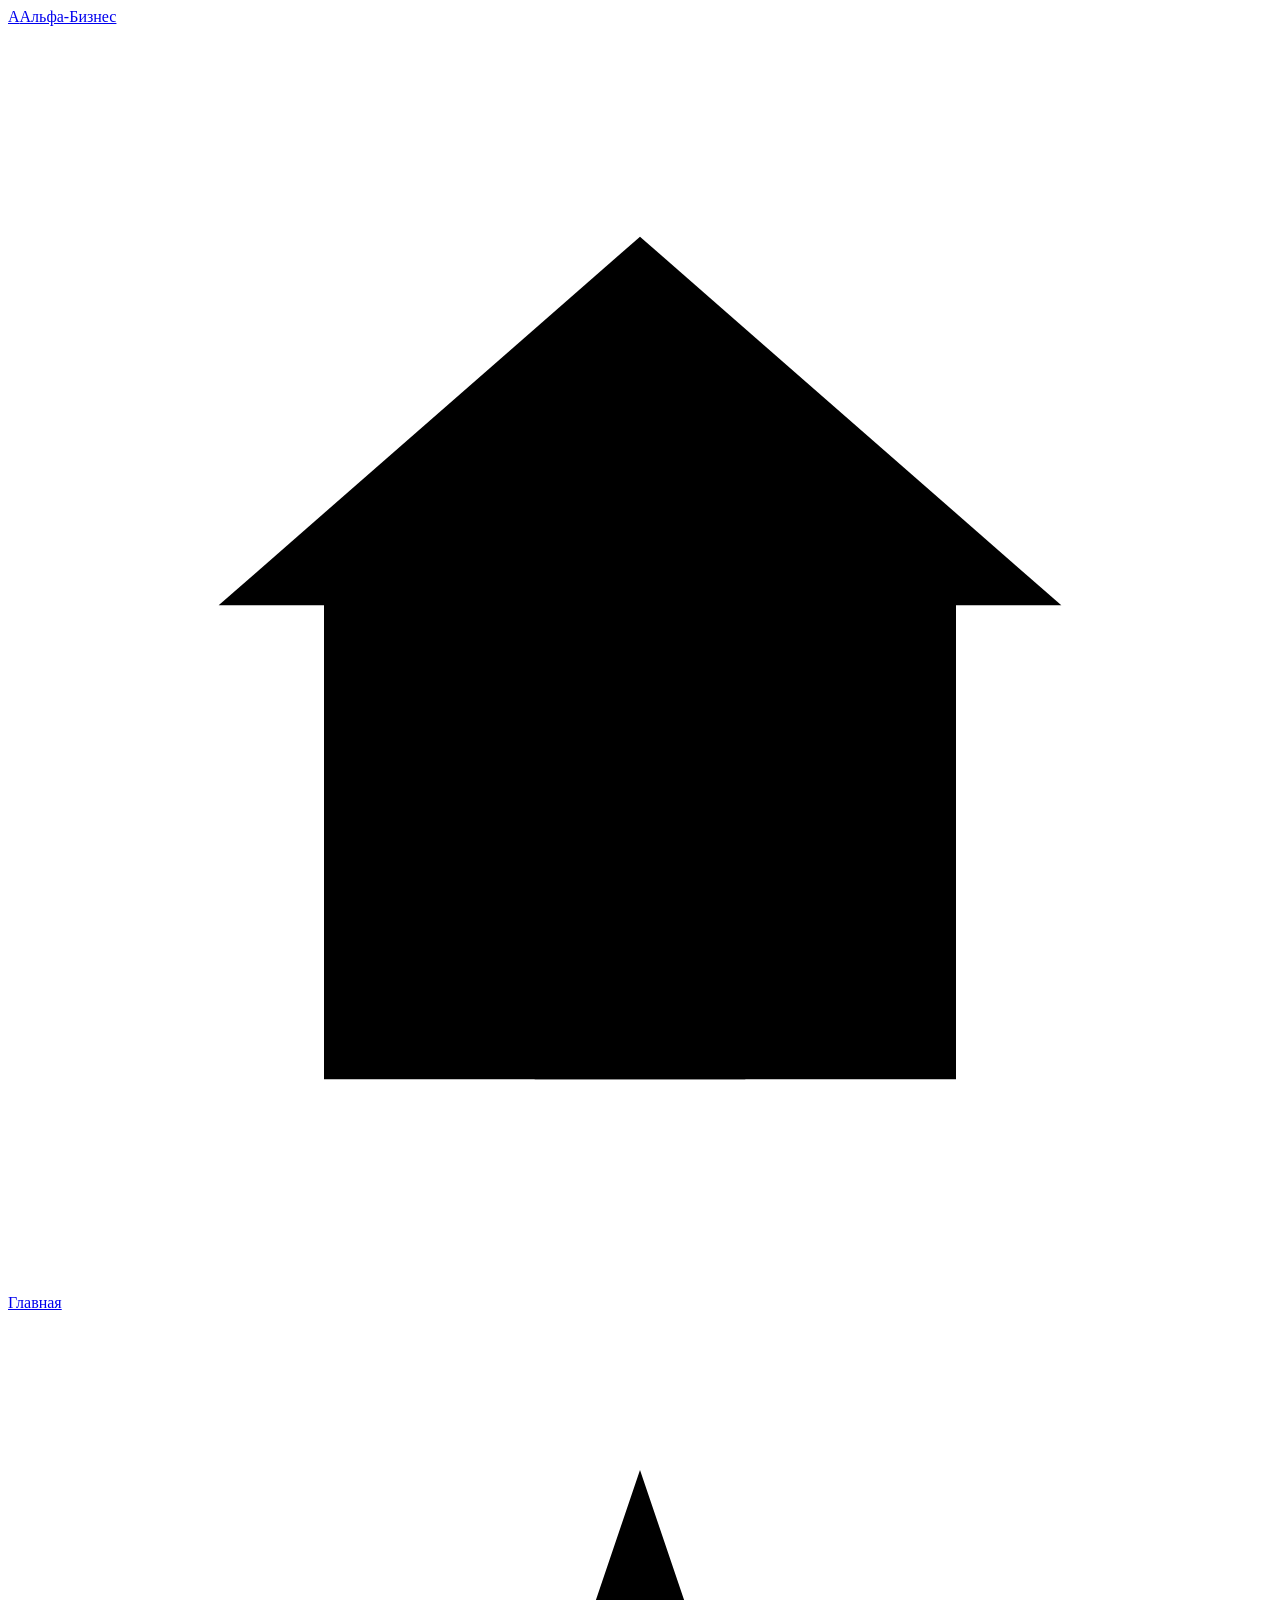
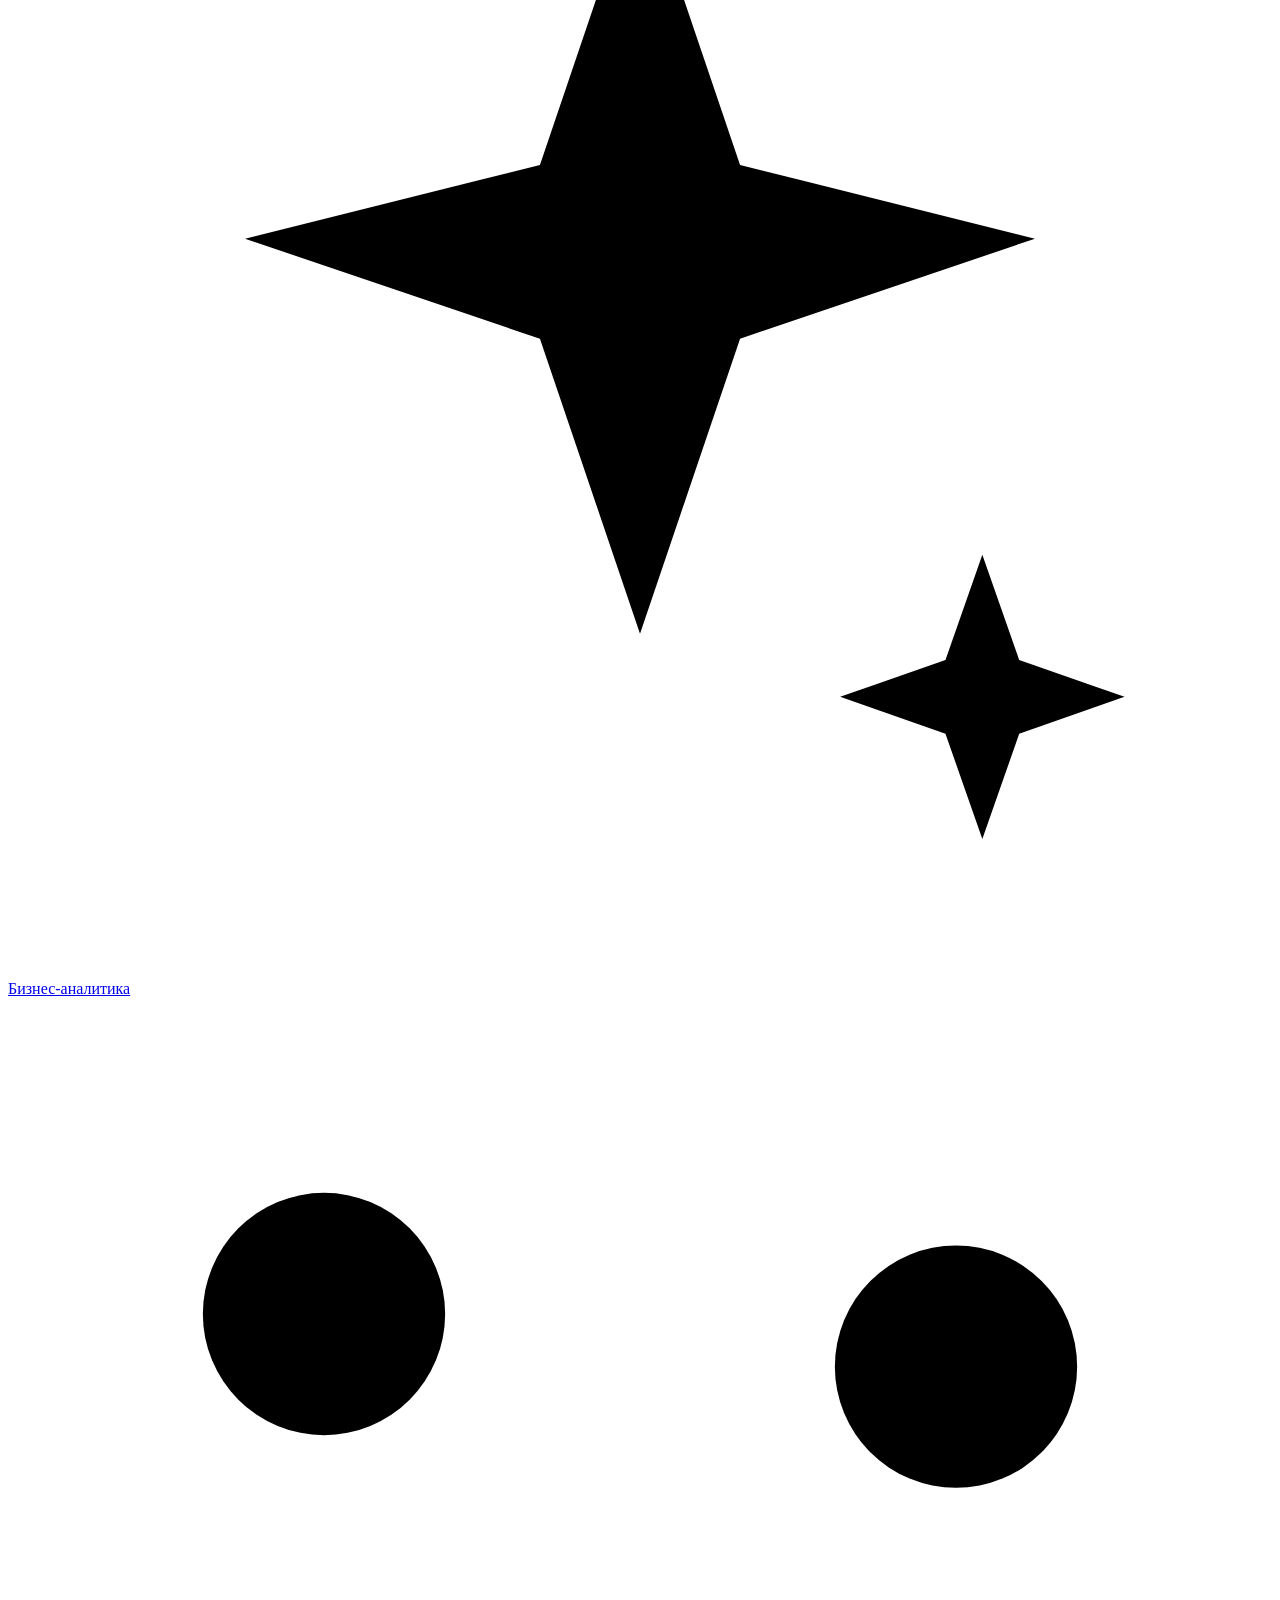
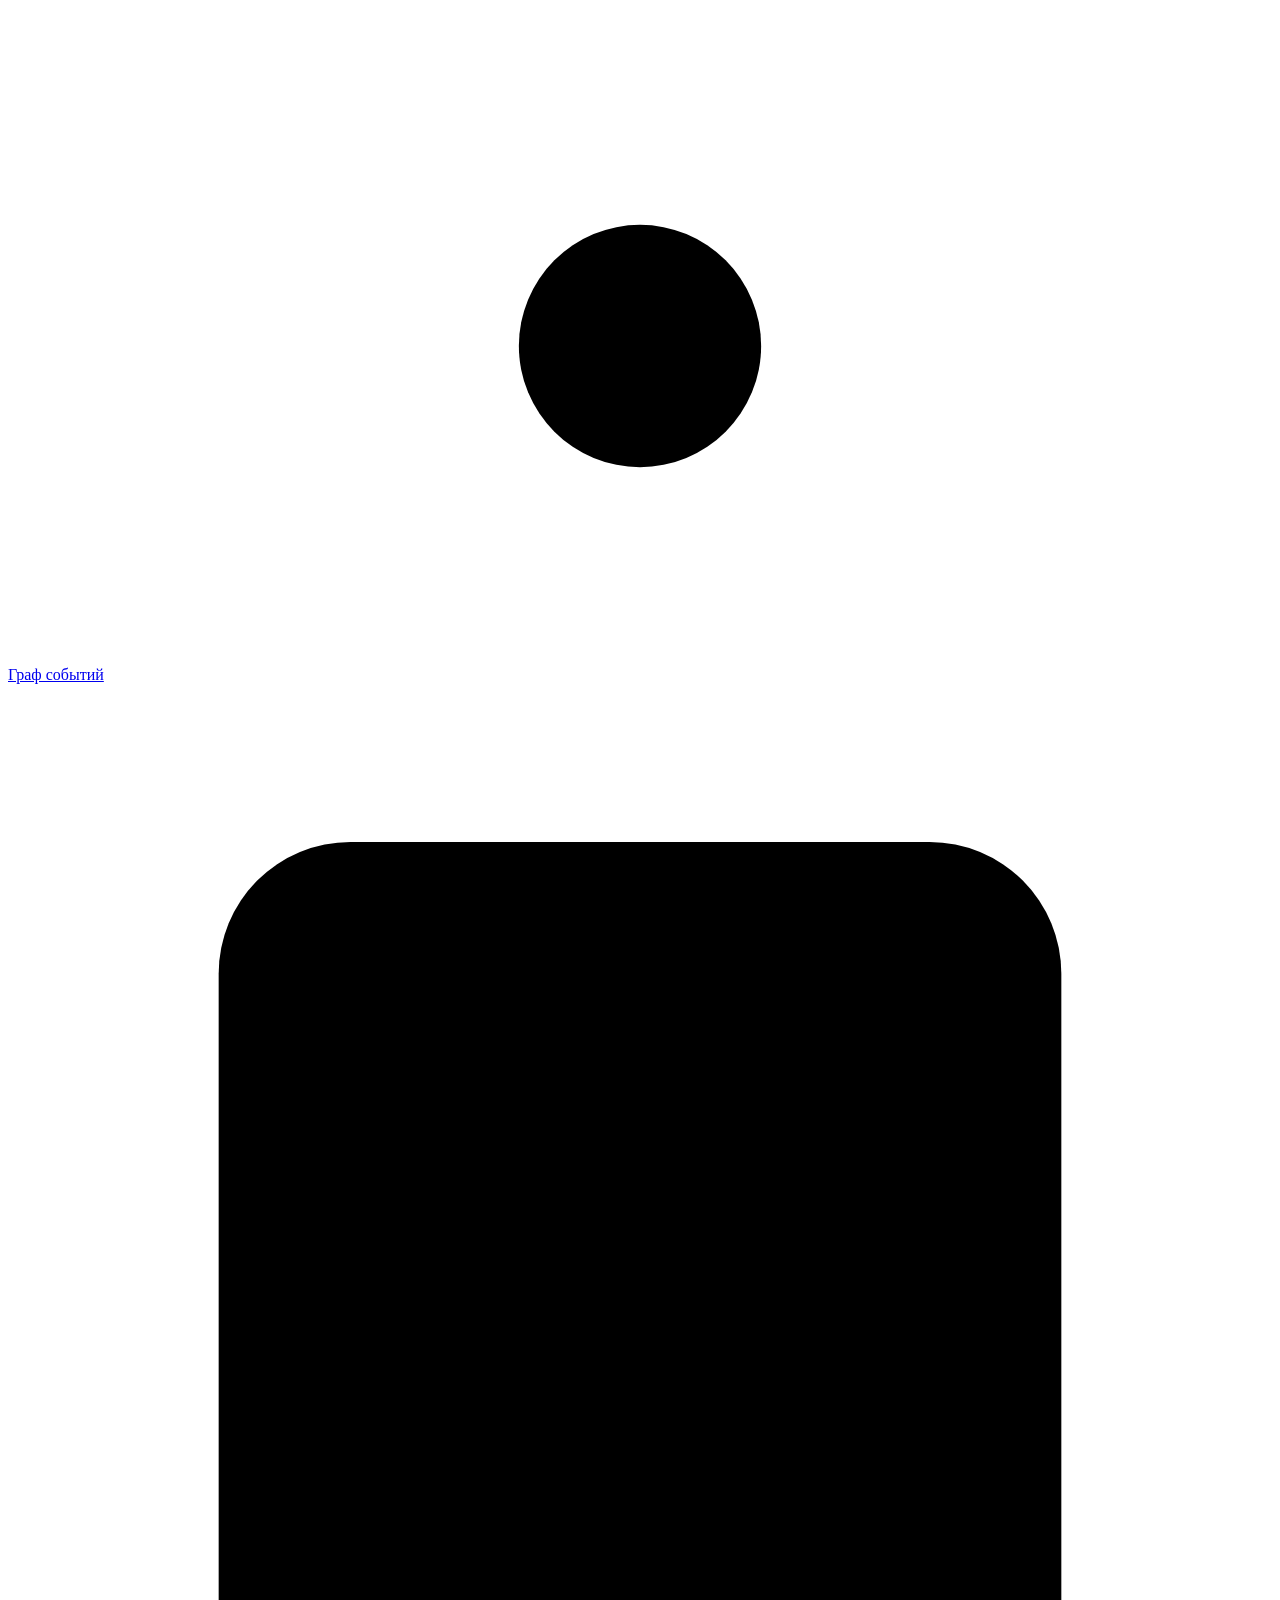
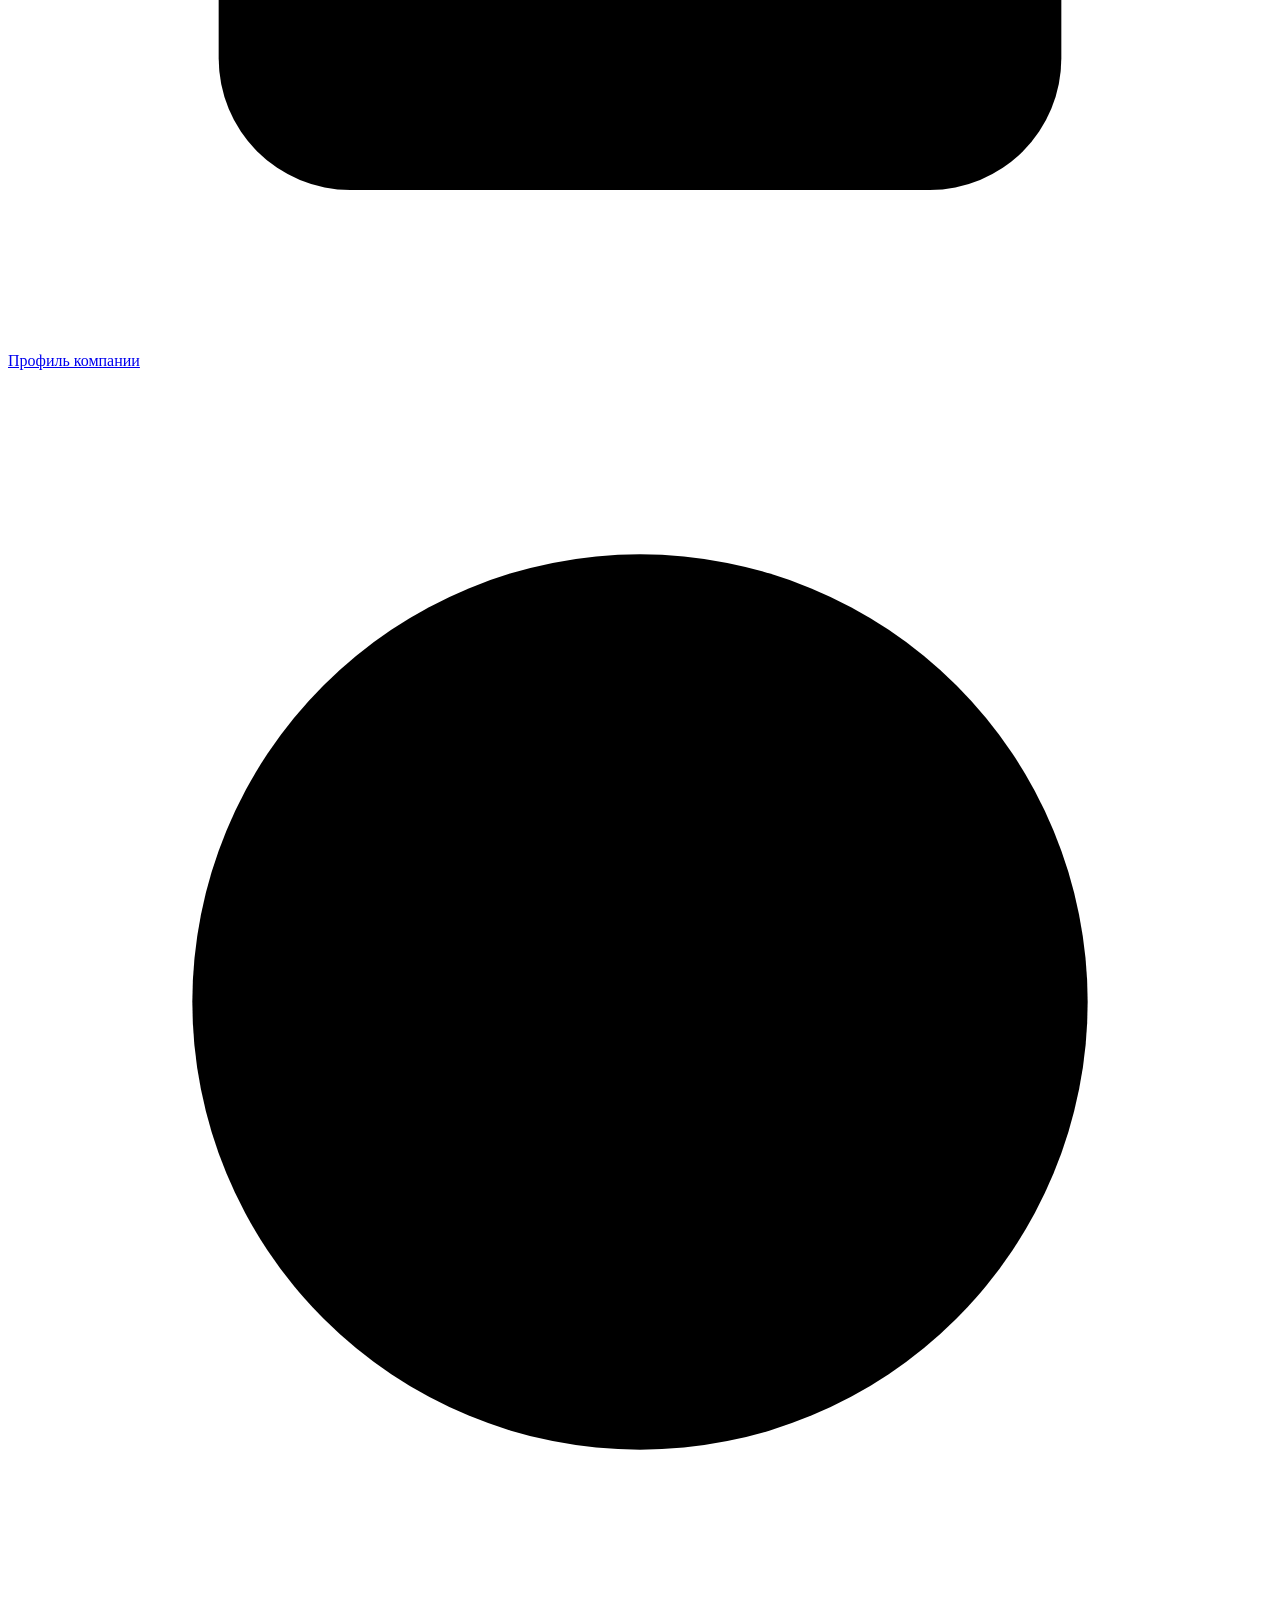
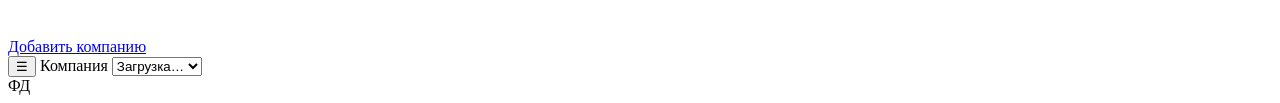
==== commit 182c7675: "add: agents upd: ui" ====
--- a/gui/index.html
+++ b/gui/index.html
@@ -20,7 +20,6 @@
       <a href="#/profile"><svg class="ico" viewBox="0 0 24 24" aria-hidden="true"><rect x="4" y="3" width="16" height="18" rx="2.5"/><path d="M8 8h8M8 12h8M8 16h5"/></svg><span>Профиль компании</span></a>
       <a href="#/onboarding"><svg class="ico" viewBox="0 0 24 24" aria-hidden="true"><circle cx="12" cy="12" r="8.5"/><path d="M12 8v8M8 12h8"/></svg><span>Добавить компанию</span></a>
     </nav>
-    <p class="sidebar-note">Прототип для хакатона: бизнес‑аналитика и профиль компании работают на реальных данных стенда.</p>
   </aside>
 
   <div class="main">
@@ -31,7 +30,6 @@
         <select id="clientSelect" aria-label="Компания"><option value="">Загрузка…</option></select>
       </label>
       <div class="topbar-right">
-        <span class="badge">Тестовый стенд</span>
         <span class="avatar" title="Пользователь">ФД</span>
       </div>
     </header>
@@ -93,18 +91,31 @@
             <button data-direction="risk">Риски</button>
             <button data-direction="opportunity">Возможности</button>
           </div>
-          <select id="importanceFilter" aria-label="Важность">
+          <select id="importanceFilter" aria-label="Важность" hidden>
             <option value="1">Важность от 1</option>
             <option value="2">Важность от 2</option>
             <option value="3" selected>Важность от 3</option>
             <option value="4">Важность от 4</option>
           </select>
+          <div class="importance-filter" id="importanceButtons" role="group" aria-label="Минимальная важность">
+            <button type="button" data-importance="1" aria-label="Важность от 1">1</button>
+            <button type="button" data-importance="2" aria-label="Важность от 2">2</button>
+            <button type="button" data-importance="3" aria-label="Важность от 3">3</button>
+            <button type="button" data-importance="4" aria-label="Важность от 4">4</button>
+          </div>
+          <button id="summarizeButton" class="button-violet">Суммаризировать с помощью ИИ</button>
+          <button id="chatHistoryButton" class="secondary">История чатов</button>
         </div>
       </div>
       <div class="legend"><span class="who who-ai">AI</span> интерпретация для вашей компании <span class="who who-bank">Альфа‑Банк</span> материалы аналитиков банка <span class="who who-src">Источник</span> первоисточник новости</div>
       <div class="insights">
-        <div class="feed" id="feed"></div>
-        <article class="detail" id="detail" aria-live="polite"></article>
+        <div class="feed" id="feed" aria-busy="true" aria-label="Загрузка новостей">
+          <div class="skeleton" aria-hidden="true"></div>
+          <div class="skeleton" aria-hidden="true"></div>
+        </div>
+        <article class="detail" id="detail" aria-live="polite">
+          <div class="panel empty" role="status">Загружаем новости для выбранной компании…</div>
+        </article>
       </div>
       </div>
       <div id="insightsSources" hidden>
@@ -147,6 +158,7 @@
           <input id="graphSearch" placeholder="Найти узел — имя или смысл (Enter)" autocomplete="off">
           <button id="graphLatest" class="secondary">Свежие события</button>
           <button id="graphAll" class="secondary">Весь граф</button>
+          <button id="graphChatOpen" class="button-violet">Обсудить граф с ИИ</button>
         </div>
       </div>
       <div class="graph-types" id="graphTypes"></div>
@@ -154,6 +166,23 @@
         <div class="graph-canvas-box"><canvas id="graphCanvas"></canvas><div class="graph-hint">Колесо — масштаб, перетаскивание — сдвиг, клик — подробности, двойной клик — раскрыть связи</div><div class="graph-results" id="graphResults"></div></div>
         <aside class="graph-side" id="graphSide"><p class="muted">Выберите узел, чтобы увидеть подробности и связи.</p></aside>
       </div>
+      <dialog class="dialog graph-chat-dialog" id="graphChatDialog" aria-labelledby="graphChatTitle">
+        <div class="dialog-head">
+          <h2 id="graphChatTitle">Обсуждение графа событий</h2>
+          <button type="button" class="icon-button" id="graphChatClose" aria-label="Закрыть">✕</button>
+        </div>
+        <p class="muted graph-chat-description">Спрашивайте о свежих событиях, противоречиях, связанных узлах и возможных причинах.</p>
+        <div class="graph-chat-prompts" aria-label="Примеры вопросов">
+          <button type="button" class="secondary" data-graph-question="Назови самые актуальные события графа. Для каждого укажи дату и доступные подтверждения.">Актуальные события</button>
+          <button type="button" class="secondary" data-graph-question="Найди противоречивые новости в графе. Сопоставь версии и объясни, какая лучше подтверждена, не опираясь только на число публикаций.">Противоречия</button>
+          <button type="button" class="secondary" data-graph-question="Какие узлы связаны с наибольшим числом событий? Укажи число и несколько примеров связанных событий.">Узлы с наибольшим числом событий</button>
+        </div>
+        <div class="news-chat-messages graph-chat-messages" id="graphChatMessages" role="log" aria-live="polite"></div>
+        <form class="news-chat-form" id="graphChatForm">
+          <textarea id="graphChatInput" rows="3" maxlength="4000" placeholder="Спросите о графе событий…" aria-label="Сообщение агенту графа" required></textarea>
+          <button type="submit" id="graphChatSend">Отправить</button>
+        </form>
+      </dialog>
     </section>
 
     <!-- Профиль выбранной компании -->
@@ -162,6 +191,7 @@
         <div><p class="eyebrow">Профиль компании</p><h1 id="profileTitle">Профиль</h1><p class="muted">Основную страницу аналитик видит всегда, остальные — по оглавлению и поиску.</p></div>
         <a class="button-link" href="#/onboarding">＋ Добавить компанию</a>
       </div>
+      <section class="panel profile-ai-editor" id="profileAIEditor"></section>
       <div id="profilePager"></div>
     </section>
 
@@ -176,5 +206,9 @@
     </section>
   </div>
 </div>
+<dialog class="dialog chat-history-dialog" id="chatHistoryDialog" aria-labelledby="chatHistoryTitle">
+  <div class="dialog-head"><h2 id="chatHistoryTitle">История обсуждений</h2><button type="button" class="icon-button" id="chatHistoryClose" aria-label="Закрыть">✕</button></div>
+  <div id="chatHistoryList"></div>
+</dialog>
 </body>
 </html>
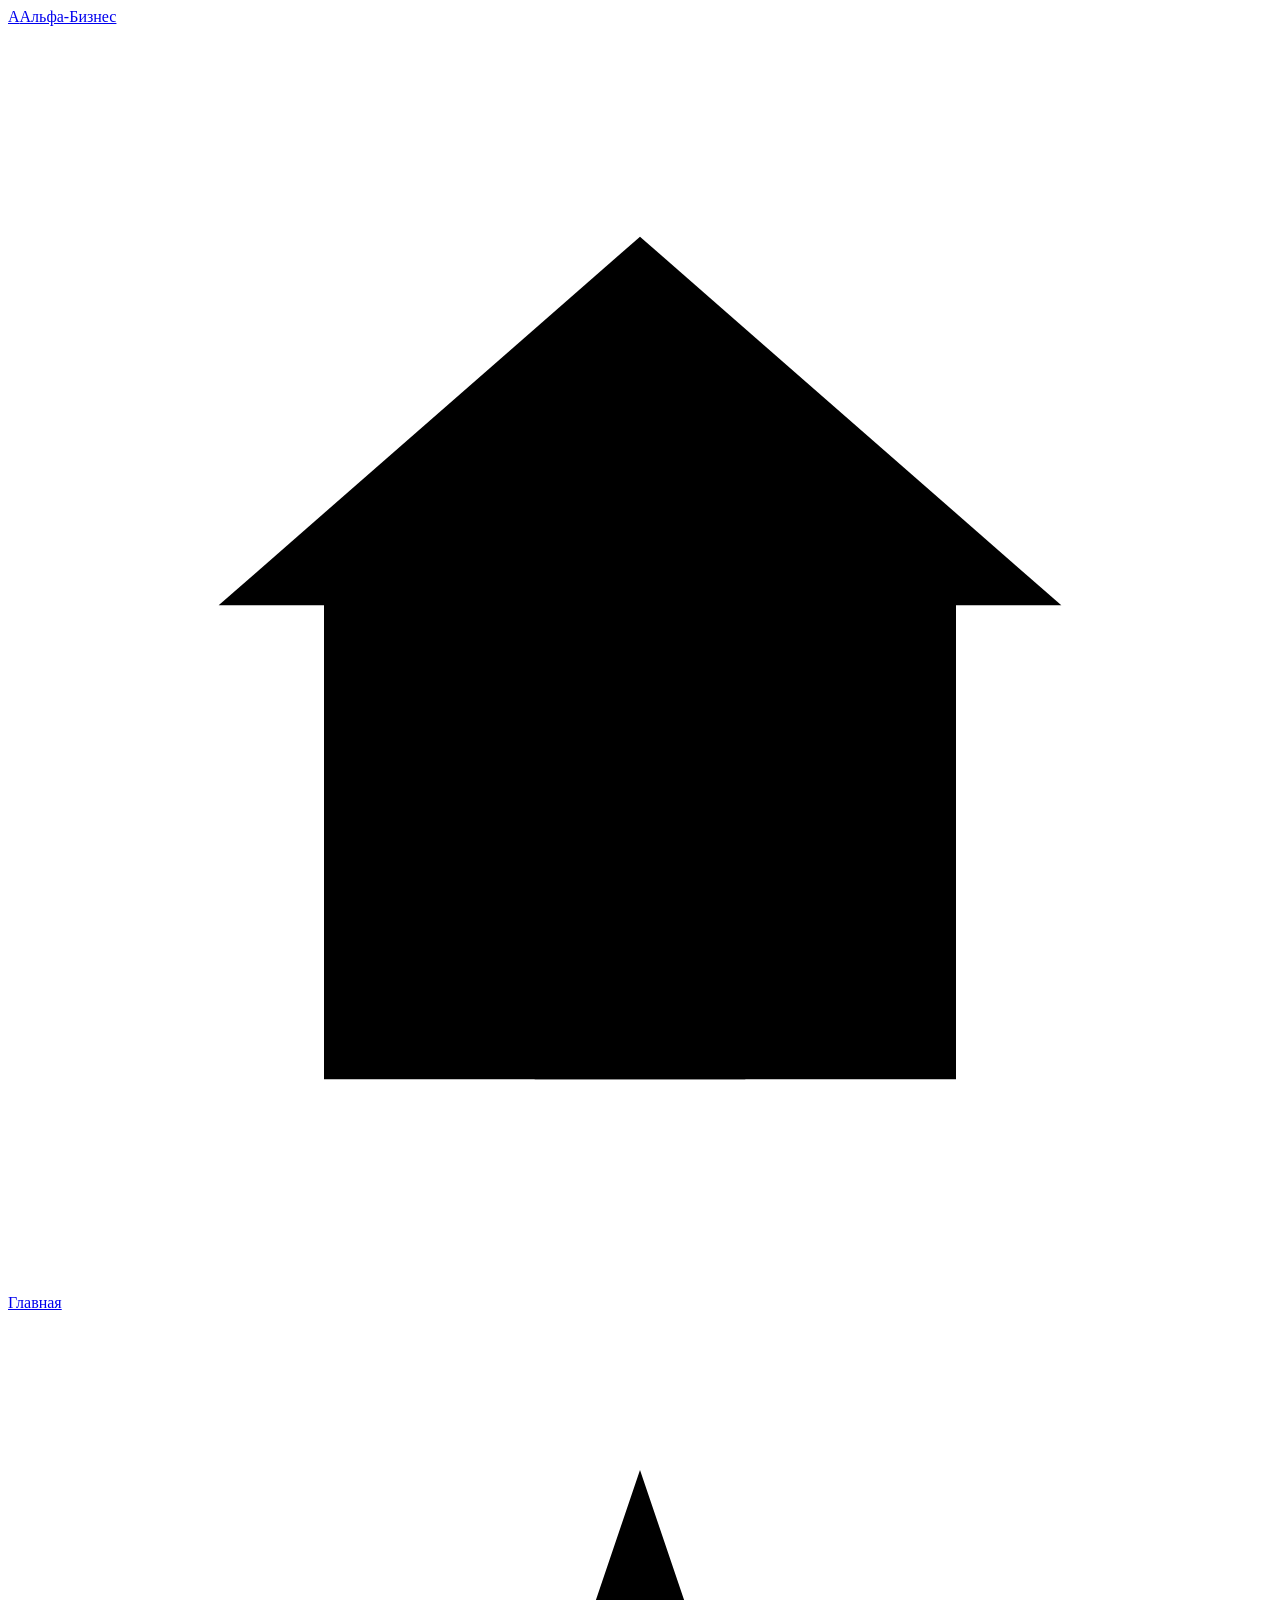
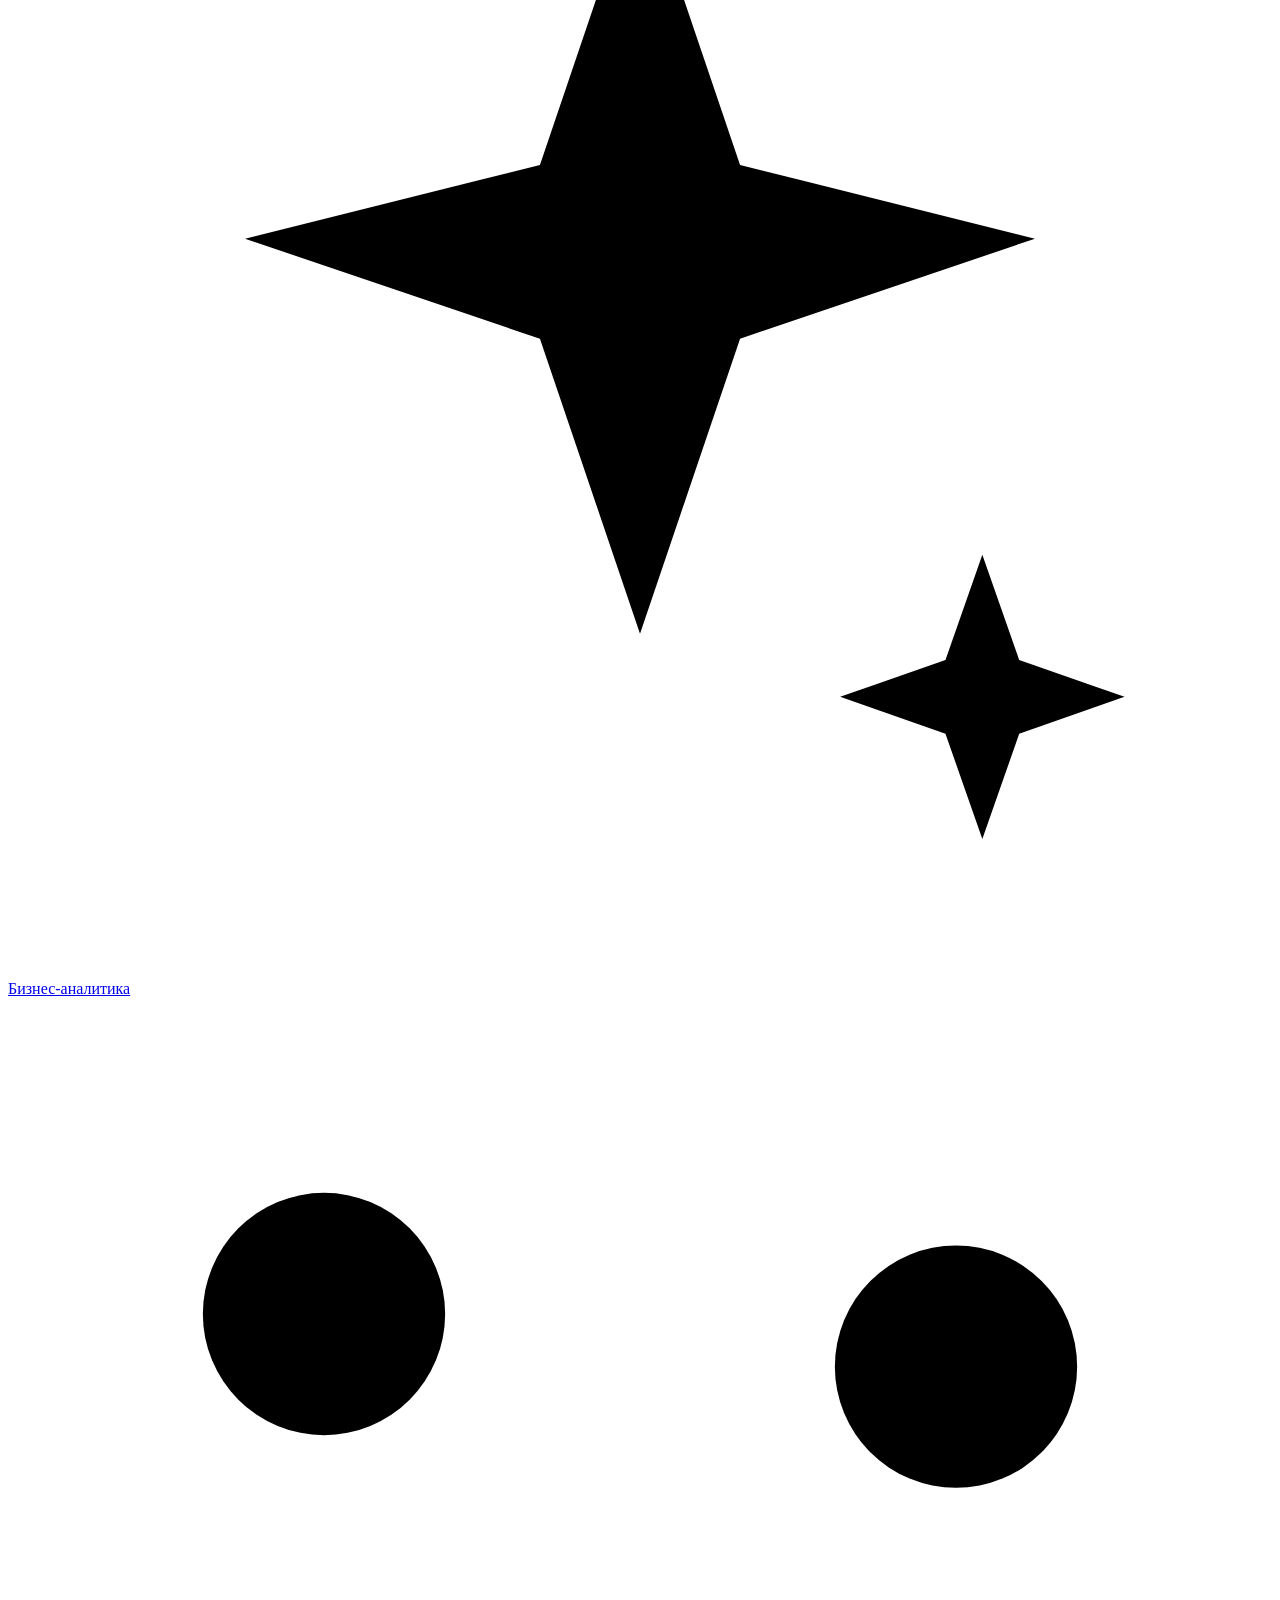
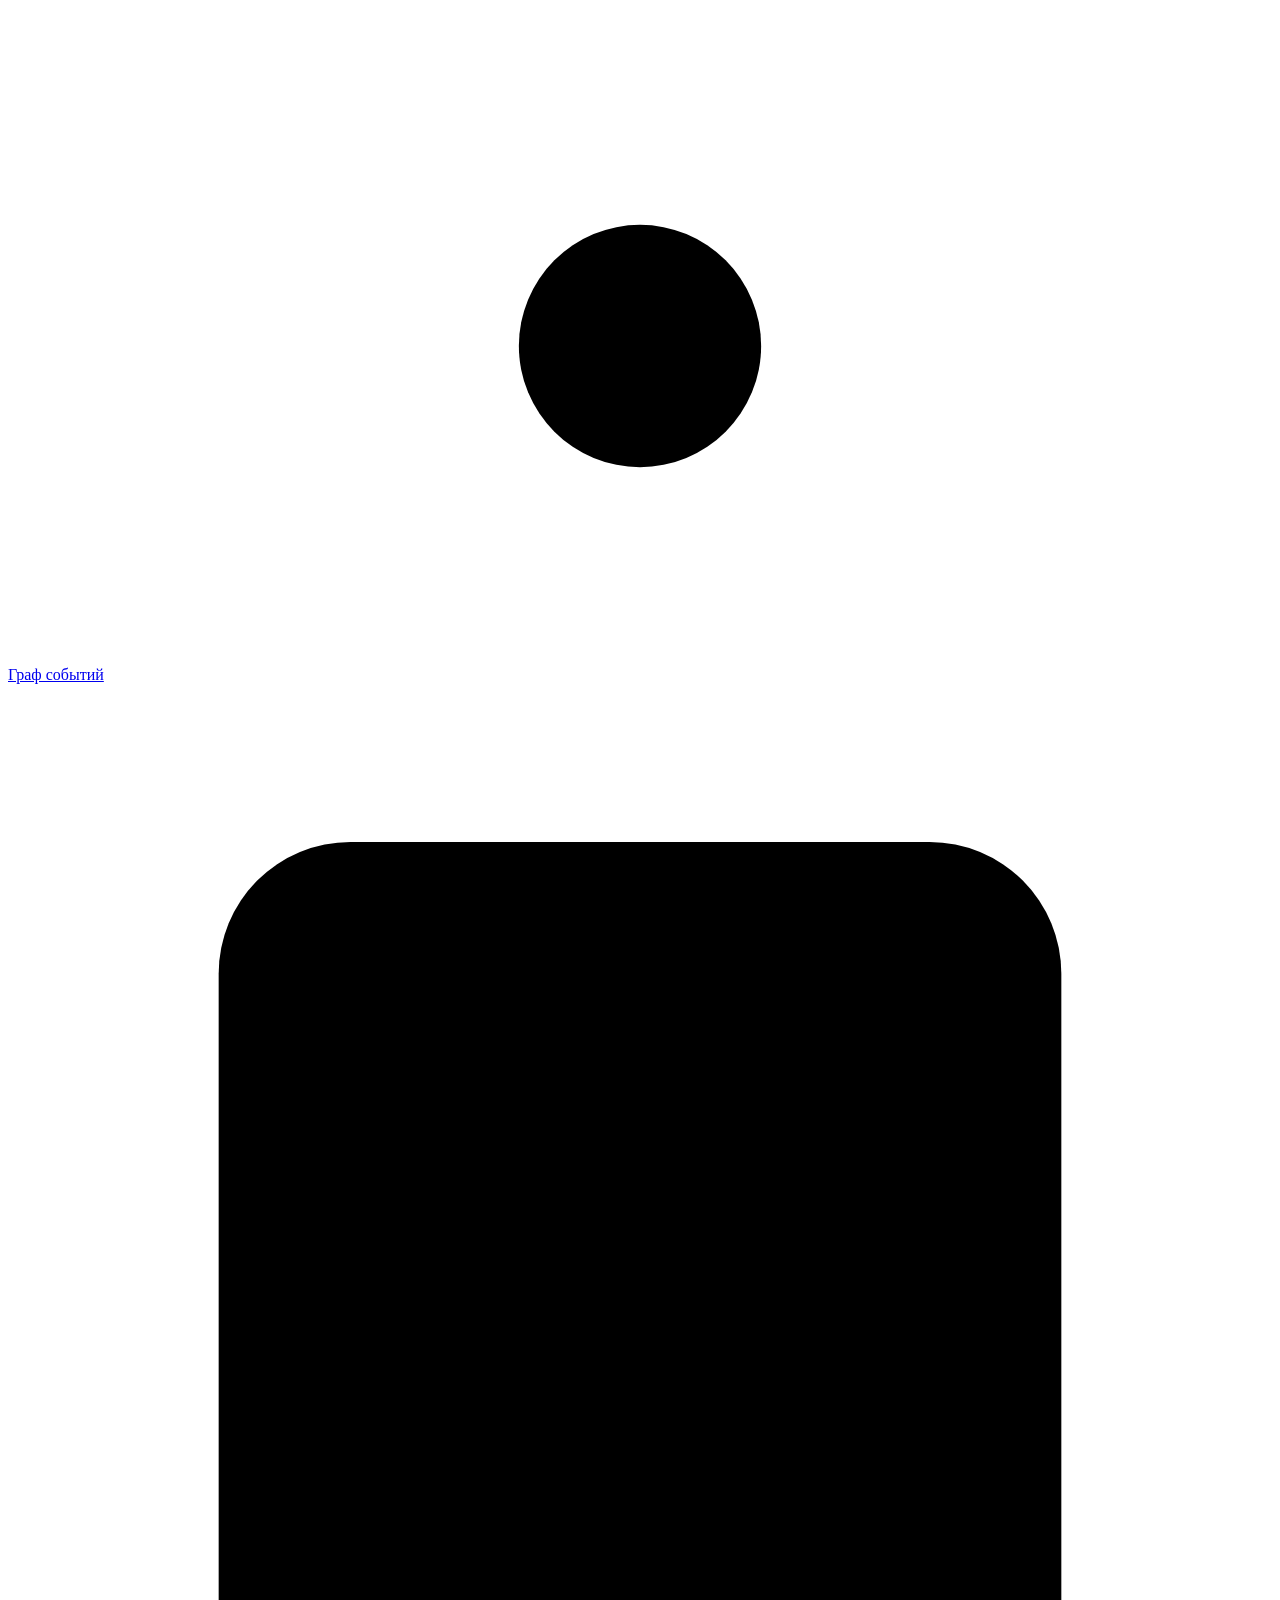
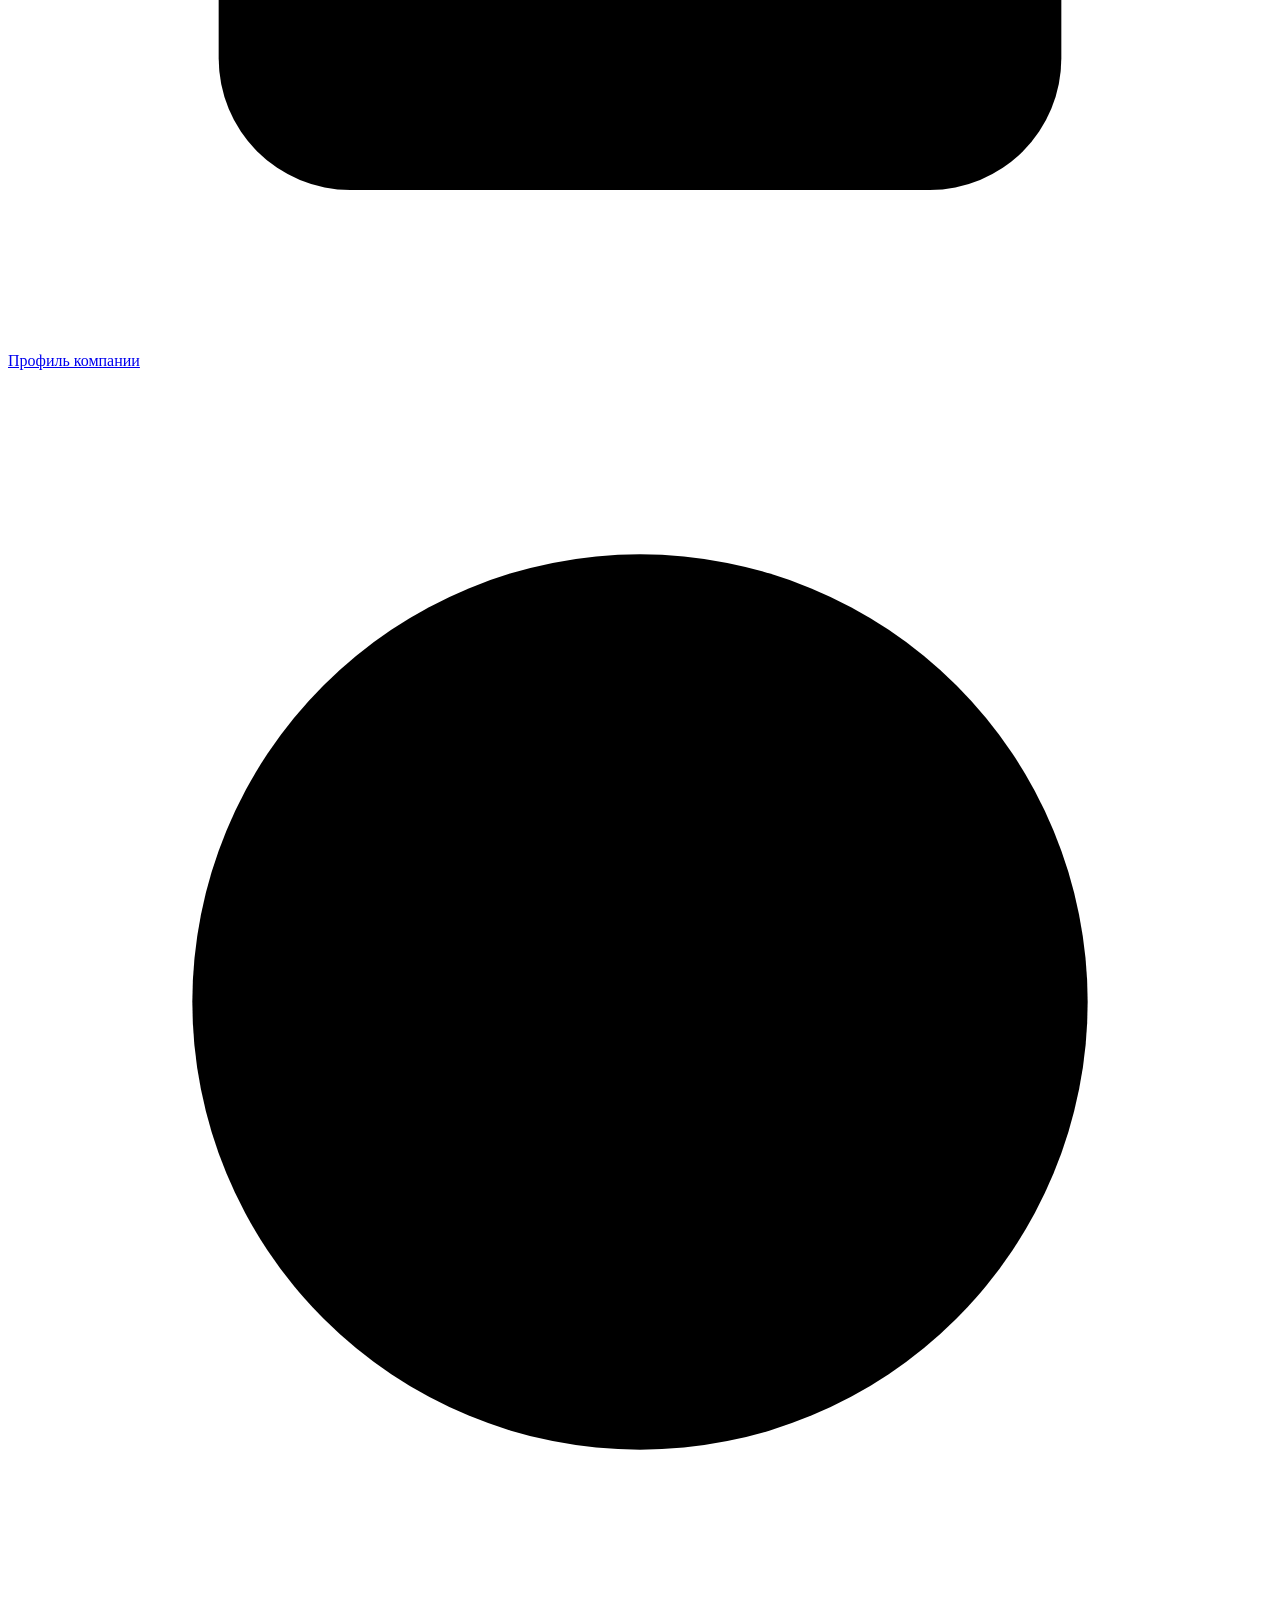
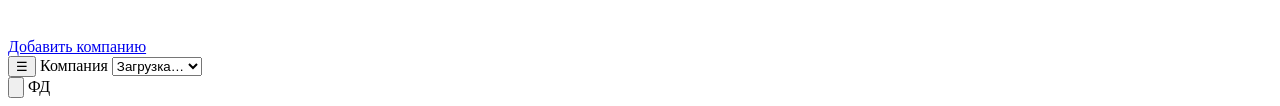
==== commit b5c59d47: "feat: preporation for hosting" ====
--- a/gui/index.html
+++ b/gui/index.html
@@ -5,9 +5,11 @@
   <meta name="viewport" content="width=device-width,initial-scale=1">
   <title>Альфа-Бизнес · Бизнес-аналитика</title>
   <link rel="stylesheet" href="/style.css">
+  <script defer src="/auth.js"></script>
   <script defer src="/onboarding.js"></script>
   <script defer src="/graph.js"></script>
   <script defer src="/bank.js"></script>
+  <script defer src="/settings.js"></script>
 </head>
 <body>
 <div class="shell">
@@ -30,6 +32,7 @@
         <select id="clientSelect" aria-label="Компания"><option value="">Загрузка…</option></select>
       </label>
       <div class="topbar-right">
+        <button type="button" class="icon-button gear" id="settingsOpen" aria-label="Настройки" title="Настройки"><svg class="ico" viewBox="0 0 24 24" aria-hidden="true"><circle cx="12" cy="12" r="3"/><path d="M19.4 15a1.7 1.7 0 0 0 .3 1.8l.1.1a2 2 0 1 1-2.8 2.8l-.1-.1a1.7 1.7 0 0 0-1.8-.3 1.7 1.7 0 0 0-1 1.5V21a2 2 0 1 1-4 0v-.1a1.7 1.7 0 0 0-1.1-1.5 1.7 1.7 0 0 0-1.8.3l-.1.1a2 2 0 1 1-2.8-2.8l.1-.1a1.7 1.7 0 0 0 .3-1.8 1.7 1.7 0 0 0-1.5-1H3a2 2 0 1 1 0-4h.1a1.7 1.7 0 0 0 1.5-1.1 1.7 1.7 0 0 0-.3-1.8l-.1-.1a2 2 0 1 1 2.8-2.8l.1.1a1.7 1.7 0 0 0 1.8.3H9a1.7 1.7 0 0 0 1-1.5V3a2 2 0 1 1 4 0v.1a1.7 1.7 0 0 0 1 1.5 1.7 1.7 0 0 0 1.8-.3l.1-.1a2 2 0 1 1 2.8 2.8l-.1.1a1.7 1.7 0 0 0-.3 1.8V9a1.7 1.7 0 0 0 1.5 1H21a2 2 0 1 1 0 4h-.1a1.7 1.7 0 0 0-1.5 1z"/></svg></button>
         <span class="avatar" title="Пользователь">ФД</span>
       </div>
     </header>
@@ -96,14 +99,16 @@
             <option value="2">Важность от 2</option>
             <option value="3" selected>Важность от 3</option>
             <option value="4">Важность от 4</option>
+            <option value="5">Важность от 5</option>
           </select>
           <div class="importance-filter" id="importanceButtons" role="group" aria-label="Минимальная важность">
             <button type="button" data-importance="1" aria-label="Важность от 1">1</button>
             <button type="button" data-importance="2" aria-label="Важность от 2">2</button>
             <button type="button" data-importance="3" aria-label="Важность от 3">3</button>
             <button type="button" data-importance="4" aria-label="Важность от 4">4</button>
+            <button type="button" data-importance="5" aria-label="Важность от 5">5</button>
           </div>
-          <button id="summarizeButton" class="button-violet">Суммаризировать с помощью ИИ</button>
+          <button id="summarizeButton">Суммаризировать с помощью ИИ</button>
           <button id="chatHistoryButton" class="secondary">История чатов</button>
         </div>
       </div>
@@ -158,31 +163,14 @@
           <input id="graphSearch" placeholder="Найти узел — имя или смысл (Enter)" autocomplete="off">
           <button id="graphLatest" class="secondary">Свежие события</button>
           <button id="graphAll" class="secondary">Весь граф</button>
-          <button id="graphChatOpen" class="button-violet">Обсудить граф с ИИ</button>
+          <button id="graphChatOpen">Обсудить граф с ИИ</button>
         </div>
       </div>
       <div class="graph-types" id="graphTypes"></div>
       <div class="graph-layout">
         <div class="graph-canvas-box"><canvas id="graphCanvas"></canvas><div class="graph-hint">Колесо — масштаб, перетаскивание — сдвиг, клик — подробности, двойной клик — раскрыть связи</div><div class="graph-results" id="graphResults"></div></div>
-        <aside class="graph-side" id="graphSide"><p class="muted">Выберите узел, чтобы увидеть подробности и связи.</p></aside>
-      </div>
-      <dialog class="dialog graph-chat-dialog" id="graphChatDialog" aria-labelledby="graphChatTitle">
-        <div class="dialog-head">
-          <h2 id="graphChatTitle">Обсуждение графа событий</h2>
-          <button type="button" class="icon-button" id="graphChatClose" aria-label="Закрыть">✕</button>
-        </div>
-        <p class="muted graph-chat-description">Спрашивайте о свежих событиях, противоречиях, связанных узлах и возможных причинах.</p>
-        <div class="graph-chat-prompts" aria-label="Примеры вопросов">
-          <button type="button" class="secondary" data-graph-question="Назови самые актуальные события графа. Для каждого укажи дату и доступные подтверждения.">Актуальные события</button>
-          <button type="button" class="secondary" data-graph-question="Найди противоречивые новости в графе. Сопоставь версии и объясни, какая лучше подтверждена, не опираясь только на число публикаций.">Противоречия</button>
-          <button type="button" class="secondary" data-graph-question="Какие узлы связаны с наибольшим числом событий? Укажи число и несколько примеров связанных событий.">Узлы с наибольшим числом событий</button>
-        </div>
-        <div class="news-chat-messages graph-chat-messages" id="graphChatMessages" role="log" aria-live="polite"></div>
-        <form class="news-chat-form" id="graphChatForm">
-          <textarea id="graphChatInput" rows="3" maxlength="4000" placeholder="Спросите о графе событий…" aria-label="Сообщение агенту графа" required></textarea>
-          <button type="submit" id="graphChatSend">Отправить</button>
-        </form>
-      </dialog>
+        <aside class="graph-side" id="graphSide" aria-live="polite"><p class="muted">Задайте вопрос о графе или выберите узел.</p></aside>
+      </div>
     </section>
 
     <!-- Профиль выбранной компании -->
@@ -206,6 +194,39 @@
     </section>
   </div>
 </div>
+<dialog class="dialog settings-dialog" id="settingsDialog" aria-labelledby="settingsTitle">
+  <form id="settingsForm" novalidate>
+    <div class="dialog-head"><h2 id="settingsTitle">Настройки</h2><button type="button" class="icon-button" id="settingsClose" aria-label="Закрыть">✕</button></div>
+    <p class="muted settings-note">Модель для агентов, чатов и мастера профиля. Пустое поле — значение из <code>.env</code>; изменения подхватываются без перезапуска.</p>
+    <label class="field"><span>Провайдер</span>
+      <select id="llmProvider">
+        <option value="deepseek">DeepSeek</option>
+        <option value="openai">OpenAI</option>
+        <option value="openrouter">OpenRouter</option>
+        <option value="custom">Другой (OpenAI‑совместимый API)</option>
+      </select>
+    </label>
+    <label class="field"><span>Адрес API</span><input name="base_url" id="llmBaseUrl" autocomplete="off" spellcheck="false" placeholder="https://api.example.com/v1"><small data-env="base_url"></small></label>
+    <label class="field"><span>Модель</span><input name="model" id="llmModel" autocomplete="off" spellcheck="false"><small data-env="model"></small></label>
+    <label class="field"><span>Ключ API</span><input type="password" id="llmApiKey" autocomplete="new-password" spellcheck="false"><small id="llmKeyState"></small></label>
+    <label class="check settings-check"><input type="checkbox" id="llmKeyReset"> Вернуть ключ из <code>.env</code></label>
+    <details class="settings-more">
+      <summary>Дополнительно</summary>
+      <label class="field"><span>Модель видит картинки</span>
+        <select name="vision"><option value="">Как в .env</option><option value="true">Да</option><option value="false">Нет</option></select><small data-env="vision"></small></label>
+      <label class="field"><span>Доп. параметры запроса <i>JSON</i></span><input name="params" autocomplete="off" spellcheck="false" placeholder='{"reasoning_effort": "none"}'><small data-env="params"></small></label>
+      <label class="field"><span>Потолок токенов ответа <i>профиль компании</i></span><input name="max_tokens" inputmode="numeric" autocomplete="off"><small data-env="max_tokens"></small></label>
+      <label class="field"><span>Таймаут вызова, с</span><input name="timeout" inputmode="numeric" autocomplete="off"><small data-env="timeout"></small></label>
+    </details>
+    <p class="form-error" id="settingsError" hidden></p>
+    <div class="dialog-actions settings-actions">
+      <button type="button" class="secondary" id="settingsLogout">Выйти</button>
+      <span class="spacer"></span>
+      <button type="button" class="secondary" id="settingsReset">Сбросить к .env</button>
+      <button type="submit" id="settingsSave">Сохранить</button>
+    </div>
+  </form>
+</dialog>
 <dialog class="dialog chat-history-dialog" id="chatHistoryDialog" aria-labelledby="chatHistoryTitle">
   <div class="dialog-head"><h2 id="chatHistoryTitle">История обсуждений</h2><button type="button" class="icon-button" id="chatHistoryClose" aria-label="Закрыть">✕</button></div>
   <div id="chatHistoryList"></div>
